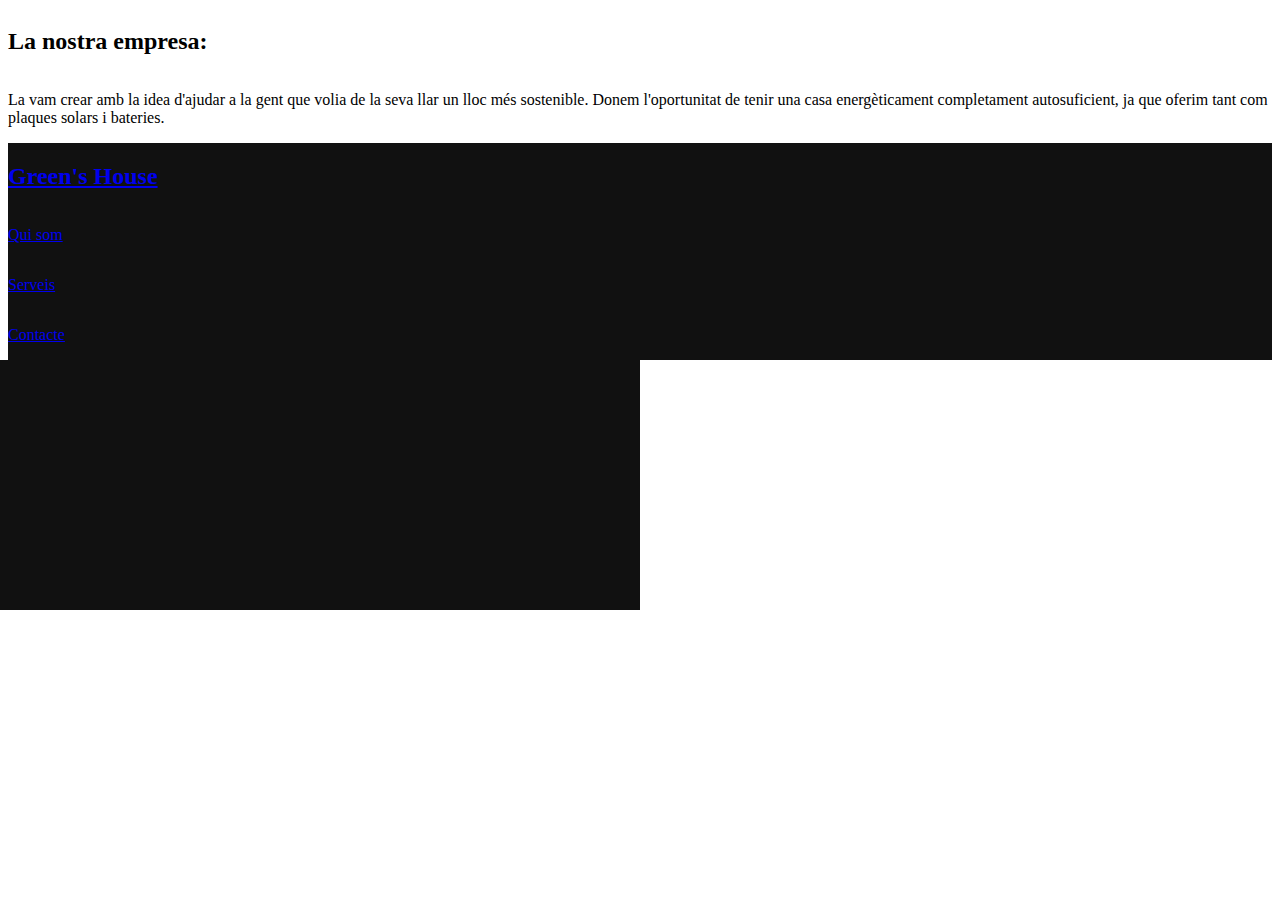
==== GreensHouse.html @ 80c8667a "Add files via upload" ====
<!DOCTYPE html>
<html>
    <head>
        <meta charset="utf-8">
        <!-- End of headStart -->
        <meta name="viewport" content="width=1190">
        <meta name="generator" content="Framer f216056">
        <title>Green's House</title>
        <meta name="description" content="Green's House. Troba informació sobre l'empresa, el que oferim i el nostre equip!">
        <link rel="icon" href="https://framerusercontent.com/sites/icons/default-favicon.v3.png">
        <!-- Open Graph / Facebook -->
        <meta property="og:type" content="website">
        <meta property="og:title" content="Green's House">
        <meta property="og:description" content="Green's House. Troba informació sobre l'empresa, el que oferim i el nostre equip!">
        <!-- Twitter -->
        <meta property="twitter:card" content="summary_large_image">
        <meta property="twitter:title" content="Green's House">
        <meta property="twitter:description" content="Green's House. Troba informació sobre l'empresa, el que oferim i el nostre equip!">    
        <link href="https://fonts.gstatic.com" rel="preconnect" crossorigin=""><link rel="canonical" href="https://ancient-knowledge-562262.framer.app/"><link rel="modulepreload" href="https://framerusercontent.com/sites/6mqhBfuTvqhaiZusRm4zBm/chunk-A4MPBTRH.mjs">
        <link rel="modulepreload" href="https://framerusercontent.com/sites/6mqhBfuTvqhaiZusRm4zBm/chunk-TUZZEO5X.mjs">
        <link rel="modulepreload" href="https://framerusercontent.com/sites/6mqhBfuTvqhaiZusRm4zBm/chunk-H655HCC6.mjs">
        <link rel="modulepreload" href="https://framerusercontent.com/sites/6mqhBfuTvqhaiZusRm4zBm/JkWkD_U8RnEzGH4OKExkWXQzh5N1L0arSv3_qp2J5ig.2FTYKJLM.mjs">
        <link rel="modulepreload" href="https://framerusercontent.com/sites/6mqhBfuTvqhaiZusRm4zBm/chunk-G6MKCITI.mjs">
        <link rel="modulepreload" href="https://framerusercontent.com/sites/6mqhBfuTvqhaiZusRm4zBm/chunk-VGVSSYD3.mjs">
        <link rel="modulepreload" href="https://framerusercontent.com/sites/6mqhBfuTvqhaiZusRm4zBm/chunk-YP32R6U7.mjs">
        <link rel="modulepreload" href="https://framerusercontent.com/sites/6mqhBfuTvqhaiZusRm4zBm/chunk-D7ODWA3N.mjs">
        <link rel="modulepreload" href="https://framerusercontent.com/sites/6mqhBfuTvqhaiZusRm4zBm/chunk-446EZW5F.mjs">
        <link rel="modulepreload" href="https://framerusercontent.com/sites/6mqhBfuTvqhaiZusRm4zBm/chunk-72Y64AMY.mjs">
        </style>
        <!-- End of headEnd -->
       <style type="text/css" data-framer-css="true"></style>
    </head>
    <body class="framer-body-augiA20Il">
        <script async="" src="https://events.framer.com/script" data-fid="35b140a938f973992a845f3810596f3abaf40a712c298d6fed7727ac7574695b"></script>
        <!-- End of bodyStart -->
        <div id="main" data-framer-hydrate-v2="{&quot;routeId&quot;:&quot;augiA20Il&quot;}" data-framer-ssr-released-at="2023-02-14T11:06:05.268Z" data-framer-page-optimized-at="2023-02-15T17:49:40.945Z"><div class="framer-DYsRN framer-pvgJB framer-9T5XM" style="display:contents"><div class="framer-72rtr7" style="min-height:100%;width:auto" tabindex="0"><div class="framer-1qumoov" style="opacity: 1; transform: perspective(1200px) translateX(0px) translateY(0px) scale(1) rotate(0deg) rotateX(0deg) rotateY(0deg) translateZ(0px);"><div style="position:absolute;pointer-events:none;user-select:none;border-radius:inherit;top:0;right:0;bottom:0;left:0" data-framer-background-image-wrapper="true"><div style="display:contents;border-radius:inherit;pointer-events:none"><img src="https://framerusercontent.com/images/TLbhMb7hiyR5cFJHYpsnbCdHL80.png" alt="" srcset="https://framerusercontent.com/images/TLbhMb7hiyR5cFJHYpsnbCdHL80.png?scale-down-to=512 512w, https://framerusercontent.com/images/TLbhMb7hiyR5cFJHYpsnbCdHL80.png 756w" sizes="calc(100vw - 594px)" style="pointer-events:none;user-select:none;display:block;width:100%;height:100%;border-radius:inherit;object-position:center;object-fit:cover;image-rendering:auto"></div></div></div><div class="framer-1p3gvyk" style="outline:none;display:flex;flex-direction:column;justify-content:center;flex-shrink:0;transform:none" data-framer-component-type="RichTextContainer"><h2 class="framer-text framer-styles-preset-1wml6uu" data-styles-preset="fVxnimdqP" style="--framer-text-alignment:left">La nostra empresa:</h2><p class="framer-text framer-styles-preset-21ogod" data-styles-preset="xZndidUCt" style="--framer-text-alignment:left">La vam crear amb la idea d'ajudar a la gent que volia de la seva llar un lloc més sostenible. Donem l'oportunitat de tenir una casa energèticament completament autosuficient, ja que oferim tant com plaques solars i bateries.</p></div><div class="framer-1ut37i5-container" id="YUjrgeKAF"><div class="framer-qwbFg framer-v-s86o6n" style="display:contents" tabindex="0"><div class="framer-s86o6n" data-framer-name="Desktop" style="background-color: rgb(17, 17, 17); height: 100%; width: 100%; opacity: 1;"><div class="framer-1qay5fm" data-framer-name="Title and Icon" style="opacity: 1;"><div class="framer-1wnmfk4" style="outline: none; display: flex; flex-direction: column; justify-content: flex-start; flex-shrink: 0; --extracted-1of0zx5:rgb(255, 255, 255); --framer-paragraph-spacing:0px; transform: none; opacity: 1;" data-framer-component-type="RichTextContainer"><h2 style="--font-selector:R0Y7SW50ZXItNzAw;--framer-font-weight:700;--framer-letter-spacing:1px;--framer-line-height:2em;--framer-text-alignment:center;--framer-text-color:var(--extracted-1of0zx5)" class="framer-text"><a class="framer-text" href="./" data-framer-page-link-current="true">Green's House</a></h2></div></div><div class="framer-13h1zww" style="outline: none; display: flex; flex-direction: column; justify-content: flex-start; flex-shrink: 0; --extracted-r6o4lv:rgb(255, 255, 255); --framer-paragraph-spacing:0px; transform: none; opacity: 1;" data-framer-component-type="RichTextContainer"><p style="--font-selector:R0Y7SW50ZXItNTAw;--framer-font-weight:500;--framer-line-height:1.5em;--framer-text-alignment:left;--framer-text-color:var(--extracted-r6o4lv)" class="framer-text"><a class="framer-text" href="./qui-som">Qui som</a></p></div><div class="framer-r7di03" style="outline: none; display: flex; flex-direction: column; justify-content: flex-start; flex-shrink: 0; --extracted-r6o4lv:rgb(255, 255, 255); --framer-paragraph-spacing:0px; transform: none; opacity: 1;" data-framer-component-type="RichTextContainer"><p style="--font-selector:R0Y7SW50ZXItNTAw;--framer-font-weight:500;--framer-line-height:1.5em;--framer-text-alignment:left;--framer-text-color:var(--extracted-r6o4lv)" class="framer-text"><a class="framer-text" href="./serveis">Serveis</a></p></div><a class="framer-jjc42p framer-16rbidf" data-framer-name="Button" style="background-color: rgb(255, 255, 255); border-radius: 8px; opacity: 1;" href="./contacte"><div class="framer-9l79g4" style="outline: none; display: flex; flex-direction: column; justify-content: flex-start; flex-shrink: 0; --extracted-r6o4lv:rgb(34, 34, 34); --framer-paragraph-spacing:0px; transform: none; opacity: 1;" data-framer-component-type="RichTextContainer"><p style="--font-selector:R0Y7SW50ZXItODAw;--framer-font-size:14px;--framer-font-weight:800;--framer-text-alignment:center;--framer-text-color:var(--extracted-r6o4lv)" class="framer-text">Contacte</p></div></a></div></div></div><div class="framer-8vfl2s-container" style="transform:translateX(-50%)"><div class="framer-bWViM framer-nKri9 framer-v-x9zumo" style="display:contents" tabindex="0"><footer class="framer-x9zumo" data-border="true" data-framer-name="Desktop" style="--border-bottom-width:0px; --border-color:rgba(0, 0, 0, 0.05); --border-left-width:0px; --border-right-width:0px; --border-style:solid; --border-top-width:1px; background-color: rgb(17, 17, 17); width: 100%; opacity: 1;"><div class="framer-1azknex" data-framer-name="Horizontal" style="opacity: 1;"><div class="framer-k2tkt2" data-framer-name="Vertical" style="opacity: 1;"><div class="framer-4x75j7" style="outline: none; display: flex; flex-direction: column; justify-content: flex-start; flex-shrink: 0; --extracted-r6o4lv:rgb(255, 255, 255); --framer-link-hover-text-color:rgba(153, 153, 153, 0.6); --framer-link-text-decoration:none; --framer-paragraph-spacing:0px; transform: none; opacity: 1;" data-framer-component-type="RichTextContainer"><p style="--font-selector:R0Y7SW50ZXItNjAw;--framer-font-weight:600;--framer-line-height:1.6em;--framer-text-alignment:left;--framer-text-color:var(--extracted-r6o4lv)" class="framer-text">Resources</p></div><div class="framer-f0rbw5" data-highlight="true" tabindex="0" style="opacity: 1;"><div class="framer-1lgevul" style="outline: none; display: flex; flex-direction: column; justify-content: flex-start; flex-shrink: 0; --extracted-r6o4lv:var(--token-ba0f8505-1870-43c0-8d4e-7d4bc5406462, rgb(153, 153, 153)); --framer-paragraph-spacing:0px; transform: none; opacity: 1;" data-framer-component-type="RichTextContainer"><p style="--font-selector:R0Y7SW50ZXItNTAw;--framer-font-weight:500;--framer-line-height:1.6em;--framer-text-alignment:left;--framer-text-color:var(--extracted-r6o4lv)" class="framer-text"><a class="framer-text framer-styles-preset-1wicq5s" data-styles-preset="ro7OPezbn" href="./qui-som">Qui Som</a></p></div><div class="framer-1h8qxki" style="outline: none; display: flex; flex-direction: column; justify-content: flex-start; flex-shrink: 0; --extracted-r6o4lv:var(--token-ba0f8505-1870-43c0-8d4e-7d4bc5406462, rgb(153, 153, 153)); --framer-paragraph-spacing:0px; transform: none; opacity: 1;" data-framer-component-type="RichTextContainer"><p style="--font-selector:R0Y7SW50ZXItNTAw;--framer-font-weight:500;--framer-line-height:1.6em;--framer-text-alignment:left;--framer-text-color:var(--extracted-r6o4lv)" class="framer-text"><a class="framer-text framer-styles-preset-1wicq5s" data-styles-preset="ro7OPezbn" href="./serveis">Serveis</a></p></div><div class="framer-3dj7u3" style="outline: none; display: flex; flex-direction: column; justify-content: flex-start; flex-shrink: 0; --extracted-r6o4lv:var(--token-ba0f8505-1870-43c0-8d4e-7d4bc5406462, rgb(153, 153, 153)); --framer-paragraph-spacing:0px; transform: none; opacity: 1;" data-framer-component-type="RichTextContainer"><p style="--font-selector:R0Y7SW50ZXItNTAw;--framer-font-weight:500;--framer-line-height:1.6em;--framer-text-alignment:left;--framer-text-color:var(--extracted-r6o4lv)" class="framer-text"><a class="framer-text framer-styles-preset-1wicq5s" data-styles-preset="ro7OPezbn" href="./contacte">Contacte</a></p></div></div></div></div><div class="framer-nqbwmq" data-border="true" data-framer-name="Copyright" data-highlight="true" style="--border-bottom-width:0px; --border-color:rgba(255, 255, 255, 0.2); --border-left-width:0px; --border-right-width:0px; --border-style:solid; --border-top-width:1px; transform: translateX(-50%); opacity: 1;" tabindex="0"><div class="framer-zdrz1u" style="outline:none;display:flex;flex-direction:column;justify-content:flex-start;flex-shrink:0;--extracted-r6o4lv:var(--token-ba0f8505-1870-43c0-8d4e-7d4bc5406462, rgb(153, 153, 153));--framer-link-hover-text-color:rgba(153, 153, 153, 0.6);--framer-link-text-decoration:none;--framer-paragraph-spacing:0px;opacity:0.23;transform:none" data-framer-component-type="RichTextContainer"><p style="--font-selector:R0Y7SW50ZXItNTAw;--framer-font-size:14px;--framer-font-weight:500;--framer-line-height:1.5em;--framer-text-alignment:left;--framer-text-color:var(--extracted-r6o4lv)" class="framer-text">© 2023 Green's House</p></div><div class="framer-1uxaev4" data-framer-name="Icons" style="opacity: 1;"><a data-framer-component-type="SVG" style="image-rendering: pixelated; flex-shrink: 0; background-size: 100% 100%; background-image: url(&quot;data:image/svg+xml;utf8,%3Csvg%20xmlns%3D%22http%3A%2F%2Fwww.w3.org%2F2000%2Fsvg%22%20xmlns%3Axlink%3D%22http%3A%2F%2Fwww.w3.org%2F1999%2Fxlink%22%20viewBox%3D%220%200%2020%2020%22%3E%3Cpath%20d%3D%22M%200%200%20L%2020%200%20L%2020%2020%20L%200%2020%20Z%22%20fill%3D%22transparent%22%3E%3C%2Fpath%3E%3Cpath%20d%3D%22M%207.5%2010%20C%207.5%208.619%208.619%207.5%2010%207.5%20C%2011.381%207.5%2012.5%208.619%2012.5%2010%20C%2012.5%2011.381%2011.381%2012.5%2010%2012.5%20C%208.619%2012.5%207.5%2011.381%207.5%2010%20Z%22%20fill%3D%22rgb (255%2C255%2C255) %22%3E%3C%2Fpath%3E%3Cpath%20d%3D%22M%2013.438%202.188%20L%206.563%202.188%20C%204.146%202.188%202.188%204.146%202.188%206.563%20L%202.188%2013.438%20C%202.188%2015.854%204.146%2017.813%206.563%2017.813%20L%2013.438%2017.813%20C%2015.854%2017.813%2017.813%2015.854%2017.813%2013.438%20L%2017.813%206.563%20C%2017.813%204.146%2015.854%202.188%2013.438%202.188%20Z%20M%2010%2013.75%20C%207.929%2013.75%206.25%2012.071%206.25%2010%20C%206.25%207.929%207.929%206.25%2010%206.25%20C%2012.071%206.25%2013.75%207.929%2013.75%2010%20C%2013.75%2012.071%2012.071%2013.75%2010%2013.75%20Z%20M%2014.063%206.875%20C%2013.545%206.875%2013.125%206.455%2013.125%205.938%20C%2013.125%205.42%2013.545%205%2014.063%205%20C%2014.58%205%2015%205.42%2015%205.938%20C%2015%206.455%2014.58%206.875%2014.063%206.875%20Z%22%20fill%3D%22rgb(255%2C255%2C255)%22%3E%3C%2Fpath%3E%3C%2Fsvg%3E&quot;); opacity: 1;" class="framer-vgymn0 framer-osti7e" href="https://www.instagram.com/greens.house/" target="_blank" rel="noreferrer noopener"></a><a data-framer-component-type="SVG" style="image-rendering: pixelated; flex-shrink: 0; background-size: 100% 100%; background-image: url(&quot;data:image/svg+xml;utf8,%3Csvg%20xmlns%3D%22http%3A%2F%2Fwww.w3.org%2F2000%2Fsvg%22%20xmlns%3Axlink%3D%22http%3A%2F%2Fwww.w3.org%2F1999%2Fxlink%22%20viewBox%3D%220%200%2020%2020%22%3E%3Cpath%20d%3D%22M%200%200%20L%2020%200%20L%2020%2020%20L%200%2020%20Z%22%20fill%3D%22transparent%22%3E%3C%2Fpath%3E%3Cpath%20d%3D%22M%2019.195%206.07%20L%2016.836%208.422%20C%2016.367%2013.883%2011.758%2018.125%206.25%2018.125%20C%205.117%2018.125%204.18%2017.945%203.469%2017.594%20C%202.898%2017.305%202.664%2017%202.602%2016.906%20C%202.497%2016.747%202.47%2016.549%202.53%2016.368%20C%202.589%2016.187%202.728%2016.043%202.906%2015.977%20C%202.922%2015.969%204.766%2015.266%205.961%2013.914%20C%205.22%2013.386%204.568%2012.743%204.031%2012.008%20C%202.961%2010.555%201.828%208.031%202.508%204.266%20C%202.551%204.038%202.716%203.852%202.938%203.781%20C%203.16%203.709%203.404%203.766%203.57%203.93%20C%203.594%203.961%206.195%206.523%209.375%207.352%20L%209.375%206.875%20C%209.381%205.874%209.785%204.917%2010.497%204.214%20C%2011.209%203.51%2012.171%203.119%2013.172%203.125%20C%2014.495%203.144%2015.711%203.856%2016.375%205%20L%2018.75%205%20C%2019.002%204.999%2019.23%205.15%2019.328%205.383%20C%2019.42%205.618%2019.368%205.886%2019.195%206.07%20Z%22%20fill%3D%22rgb(255%2C255%2C255)%22%3E%3C%2Fpath%3E%3C%2Fsvg%3E&quot;); opacity: 1;" class="framer-1dq8ki0 framer-osti7e" href="https://twitter.com/23greenshouse" target="_blank" rel="noreferrer noopener"></a></div></div></footer></div></div></div><div id="overlay"></div></div></div><div id="svg-templates" style="position: absolute; overflow: hidden; top: 0; left: 0; width: 0; height: 0">
    </div>
        <script>"use strict";var animator=(()=>{var V=Object.defineProperty;var re=Object.getOwnPropertyDescriptor;var ie=Object.getOwnPropertyNames;var ae=Object.prototype.hasOwnProperty;var se=(e,t)=>{for(var o in t)V(e,o,{get:t[o],enumerable:!0})},pe=(e,t,o,n)=>{if(t&&typeof t=="object"||typeof t=="function")for(let a of ie(t))!ae.call(e,a)&&a!==o&&V(e,a,{get:()=>t[a],enumerable:!(n=re(t,a))||n.enumerable});return e};var me=e=>pe(V({},"__esModule",{value:!0}),e);var Ie={};se(Ie,{animateAppearEffects:()=>oe,getActiveVariantHash:()=>ne,spring:()=>M,startOptimizedAppearAnimation:()=>C});var fe=["transformPerspective","x","y","z","translateX","translateY","translateZ","scale","scaleX","scaleY","rotate","rotateX","rotateY","rotateZ","skew","skewX","skewY"],X=new Set(fe);var D=(e,t,o)=>Math.min(Math.max(o,e),t);var Y=e=>e.replace(/([a-z])([A-Z])/g,"$1-$2").toLowerCase();function R(e,t){return t?e*(1e3/t):0}var I="framerAppearId",$e="data-"+Y(I);var j=function(){};var F=e=>e;var K=.001,ce=.01,Z=10,ue=.05,le=1;function q({duration:e=800,bounce:t=.25,velocity:o=0,mass:n=1}){let a,i;j(e<=Z*1e3,"Spring duration must be 10 seconds or less");let r=1-t;r=D(ue,le,r),e=D(ce,Z,e/1e3),r<1?(a=s=>{let m=s*r,c=m*e,y=m-o,u=k(s,r),l=Math.exp(-c);return K-y/u*l},i=s=>{let c=s*r*e,y=c*o+o,u=Math.pow(r,2)*Math.pow(s,2)*e,l=Math.exp(-c),x=k(Math.pow(s,2),r);return(-a(s)+K>0?-1:1)*((y-u)*l)/x}):(a=s=>{let m=Math.exp(-s*e),c=(s-o)*e+1;return-K+m*c},i=s=>{let m=Math.exp(-s*e),c=(o-s)*(e*e);return m*c});let p=5/e,f=xe(a,i,p);if(e=e*1e3,isNaN(f))return{stiffness:100,damping:10,duration:e};{let s=Math.pow(f,2)*n;return{stiffness:s,damping:r*2*Math.sqrt(n*s),duration:e}}}var de=12;function xe(e,t,o){let n=o;for(let a=1;a<de;a++)n=n-e(n)/t(n);return n}function k(e,t){return e*Math.sqrt(1-t*t)}var ge=["duration","bounce"],ye=["stiffness","damping","mass"];function G(e,t){return t.some(o=>e[o]!==void 0)}function Ae(e){let t={velocity:0,stiffness:100,damping:10,mass:1,isResolvedFromDuration:!1,...e};if(!G(e,ye)&&G(e,ge)){let o=q(e);t={...t,...o,velocity:0,mass:1},t.isResolvedFromDuration=!0}return t}var he=5;function M({keyframes:e,restDelta:t,restSpeed:o,...n}){let a=e[0],i=e[e.length-1],r={done:!1,value:a},{stiffness:p,damping:f,mass:s,velocity:m,duration:c,isResolvedFromDuration:y}=Ae(n),u=Te,l=m?-(m/1e3):0,x=f/(2*Math.sqrt(p*s));function T(){let d=i-a,g=Math.sqrt(p/s)/1e3,b=Math.abs(d)<5;if(o||(o=b?.01:2),t||(t=b?.005:.5),x<1){let A=k(g,x);u=h=>{let O=Math.exp(-x*g*h);return i-O*((l+x*g*d)/A*Math.sin(A*h)+d*Math.cos(A*h))}}else if(x===1)u=A=>i-Math.exp(-g*A)*(d+(l+g*d)*A);else{let A=g*Math.sqrt(x*x-1);u=h=>{let O=Math.exp(-x*g*h),L=Math.min(A*h,300);return i-O*((l+x*g*d)*Math.sinh(L)+A*d*Math.cosh(L))/A}}}return T(),{next:d=>{let g=u(d);if(y)r.done=d>=c;else{let b=l;if(d!==0)if(x<1){let O=Math.max(0,d-he);b=R(g-u(O),d-O)}else b=0;let A=Math.abs(b)<=o,h=Math.abs(i-g)<=t;r.done=A&&h}return r.value=r.done?i:g,r},flipTarget:()=>{l=-l,[a,i]=[i,a],T()}}}M.needsInterpolation=(e,t)=>typeof e=="string"||typeof t=="string";var Te=e=>0;var w=([e,t,o,n])=>`cubic-bezier(${e}, ${t}, ${o}, ${n})`,be={linear:"linear",ease:"ease",easeIn:"ease-in",easeOut:"ease-out",easeInOut:"ease-in-out",circIn:w([0,.65,.55,1]),circOut:w([.55,0,1,.45]),backIn:w([.31,.01,.66,-.59]),backOut:w([.33,1.53,.69,.99])};function U(e){if(e)return Array.isArray(e)?w(e):be[e]}function E(e,t,o,{delay:n=0,duration:a,repeat:i=0,repeatType:r="loop",ease:p,times:f}={}){return e.animate({[t]:o,offset:f},{delay:n,duration:a,easing:U(p),fill:"both",iterations:i+1,direction:r==="reverse"?"alternate":"normal"})}var S=(e,t)=>`${e}: ${t}`;var v=new Map;function H(e,t,o,n){let a=S(e,X.has(t)?"transform":t),i=v.get(a);if(!i)return 0;let{animation:r,startTime:p}=i,f=()=>{v.delete(a);try{r.cancel()}catch{}};if(p!==null){let s=performance.now();return n.update(()=>{o.animation&&(o.animation.currentTime=performance.now()-s)}),n.render(f),s-p||0}else return f(),0}function C(e,t,o,n,a){let i=e.dataset[I];if(!i)return;window.HandoffAppearAnimations=H;let r=S(i,t),p=E(e,t,[o[0],o[0]],{duration:1e4,ease:"linear"});v.set(r,{animation:p,startTime:null});let f=()=>{p.cancel();let s=E(e,t,o,n);document.timeline&&(s.startTime=document.timeline.currentTime),v.set(r,{animation:s,startTime:performance.now()}),a&&a(s)};p.ready?p.ready.then(f).catch(F):f()}var z=["transformPerspective","x","y","z","translateX","translateY","translateZ","scale","scaleX","scaleY","rotate","rotateX","rotateY","rotateZ","skew","skewX","skewY"],Oe={x:"translateX",y:"translateY",z:"translateZ",transformPerspective:"perspective"},Me={translateX:"px",translateY:"px",translateZ:"px",x:"px",y:"px",z:"px",perspective:"px",transformPerspective:"px",rotate:"deg",rotateX:"deg",rotateY:"deg"};function W(e,t){let o=Me[e];return!o||typeof t=="string"&&t.endsWith(o)?t:`${t}${o}`}function N(e){return z.includes(e)}var ve=(e,t)=>z.indexOf(e)-z.indexOf(t);function _({transform:e,transformKeys:t},{enableHardwareAcceleration:o=!0,allowTransformNone:n=!0},a,i){let r="";t.sort(ve);for(let p of t)r+=`${Oe[p]||p}(${e[p]}) `;return o&&!e.z&&(r+="translateZ(0)"),r=r.trim(),i?r=i(e,r):n&&a&&(r="none"),r}function B(e,t){let o=new Set(Object.keys(e));for(let n in t)o.add(n);return Array.from(o)}function $(e,t){let o=t-e.length;if(o<=0)return e;let n=new Array(o).fill(e[e.length-1]);return e.concat(n)}var J={duration:.001},P={opacity:1,scale:1,translateX:0,translateY:0,translateZ:0,x:0,y:0,z:0,rotate:0,rotateX:0,rotateY:0};function ee(e,t,o,n,a){return o.delay&&(o.delay*=1e3),o.type==="spring"?Pe(e,t,o,n,a):Se(e,t,o,n,a)}function we(e,t,o){let n={},a=0,i=0;for(let r of B(e,t)){let p=e[r]??P[r],f=t[r]??P[r];if(p===void 0||f===void 0)continue;let s=Ve(p,f,o),{duration:m,keyframes:c}=s;m===void 0||c===void 0||(m>a&&(a=m,i=c.length),n[r]=c)}return{keyframeValuesByProps:n,longestDuration:a,longestLength:i}}function Pe(e,t,o,n,a){let i={},{keyframeValuesByProps:r,longestDuration:p,longestLength:f}=we(e,t,o);if(!f)return i;let s={ease:"linear",duration:p,delay:o.delay},m=a?J:s,c={};for(let[u,l]of Object.entries(r))N(u)?c[u]=$(l,f):i[u]={keyframes:$(l,f),options:u==="opacity"?s:m};let y=te(c,n);return y&&(i.transform={keyframes:y,options:m}),i}function ke(e){let{type:t,duration:o,...n}=e;return{duration:o*1e3,...n}}function Se(e,t,o,n,a){let i=ke(o);if(!i)return;let r={},p=a?J:i,f={};for(let m of B(e,t)){let c=e[m]??P[m],y=t[m]??P[m];c===void 0||y===void 0||(N(m)?f[m]=[c,y]:r[m]={keyframes:[c,y],options:m==="opacity"?i:p})}let s=te(f,n);return s&&(r.transform={keyframes:s,options:p}),r}var Q=10;function Ve(e,t,o){let n=[e,t],a=M({...o,keyframes:n}),i={done:!1,value:n[0]},r=[],p=0;for(;!i.done&&p<1e4;)i=a.next(p),r.push(i.value),p+=Q;n=r;let f=p-Q;return{keyframes:n,duration:f,ease:"linear"}}function te(e,t){let o=[],n=Object.values(e)[0]?.length;if(!n)return;let a=Object.keys(e);for(let i=0;i<n;i++){let r={},p=!0;for(let[s,m]of Object.entries(e)){let c=m[i];p&&(p=c===void 0||c===P[s]),c!==void 0&&(r[s]=W(s,c))}let f=_({transform:r,transformKeys:a},{},p,t);o.push(f)}return o}function oe(e,t,o,n,a,i){for(let[r,p]of Object.entries(e)){let{initial:f,animate:s,transformTemplate:m,variantHash:c}=p;if(!f||!s||c&&i&&c!==i)continue;let{transition:y,...u}=s,l=ee(f,u,y,De(m,n),a);if(!l)continue;let x={},T={};for(let[d,g]of Object.entries(l))x[d]=g.keyframes,T[d]=g.options;t(`[${o}="${r}"]`,x,T)}}function De(e,t){if(!(!e||!t))return(o,n)=>e.replace(t,n)}function ne(e){return e?e.find(o=>o.mediaQuery?window.matchMedia(o.mediaQuery).matches===!0:!1)?.hash:void 0}return me(Ie);})();
    </script><script data-framer-appear-animation="reduce">
        requestAnimationFrame(() => {
            if(window.__framer_disable_appear_effects_optimization__ !== true) {
                const respectReducedMotion = true
                const reducedMotion = respectReducedMotion && window.matchMedia('(prefers-reduced-motion: reduce)').matches === true
                const breakpoints = [{"hash":"72rtr7"}]
                if (animator) {
                    const appearAnimations = {"8vfl2s":{"transformTemplate":"translateX(-50%) __Appear_Animation_Transform__"}}
                    const activeVariantHash = animator.getActiveVariantHash(breakpoints)
                    const animate = (selector, keyframesByProps, optionsByProps) => {
                        for(const [name, keyframes] of Object.entries(keyframesByProps)) {
                            const options = optionsByProps[name]
                            const animation = animator.startOptimizedAppearAnimation(document.querySelector(selector), name, keyframes, options)
                        }
                    }
                    animator.animateAppearEffects(appearAnimations, animate, "data-framer-appear-id", "__Appear_Animation_Transform__", reducedMotion, activeVariantHash)
                }
            }
        })
        </script>
        <script type="module" data-framer-bundle="" src="https://framerusercontent.com/sites/6mqhBfuTvqhaiZusRm4zBm/_script0.WWXAJ2JN.mjs"></script>
        <!-- End of bodyEnd -->
    </body>
</html>
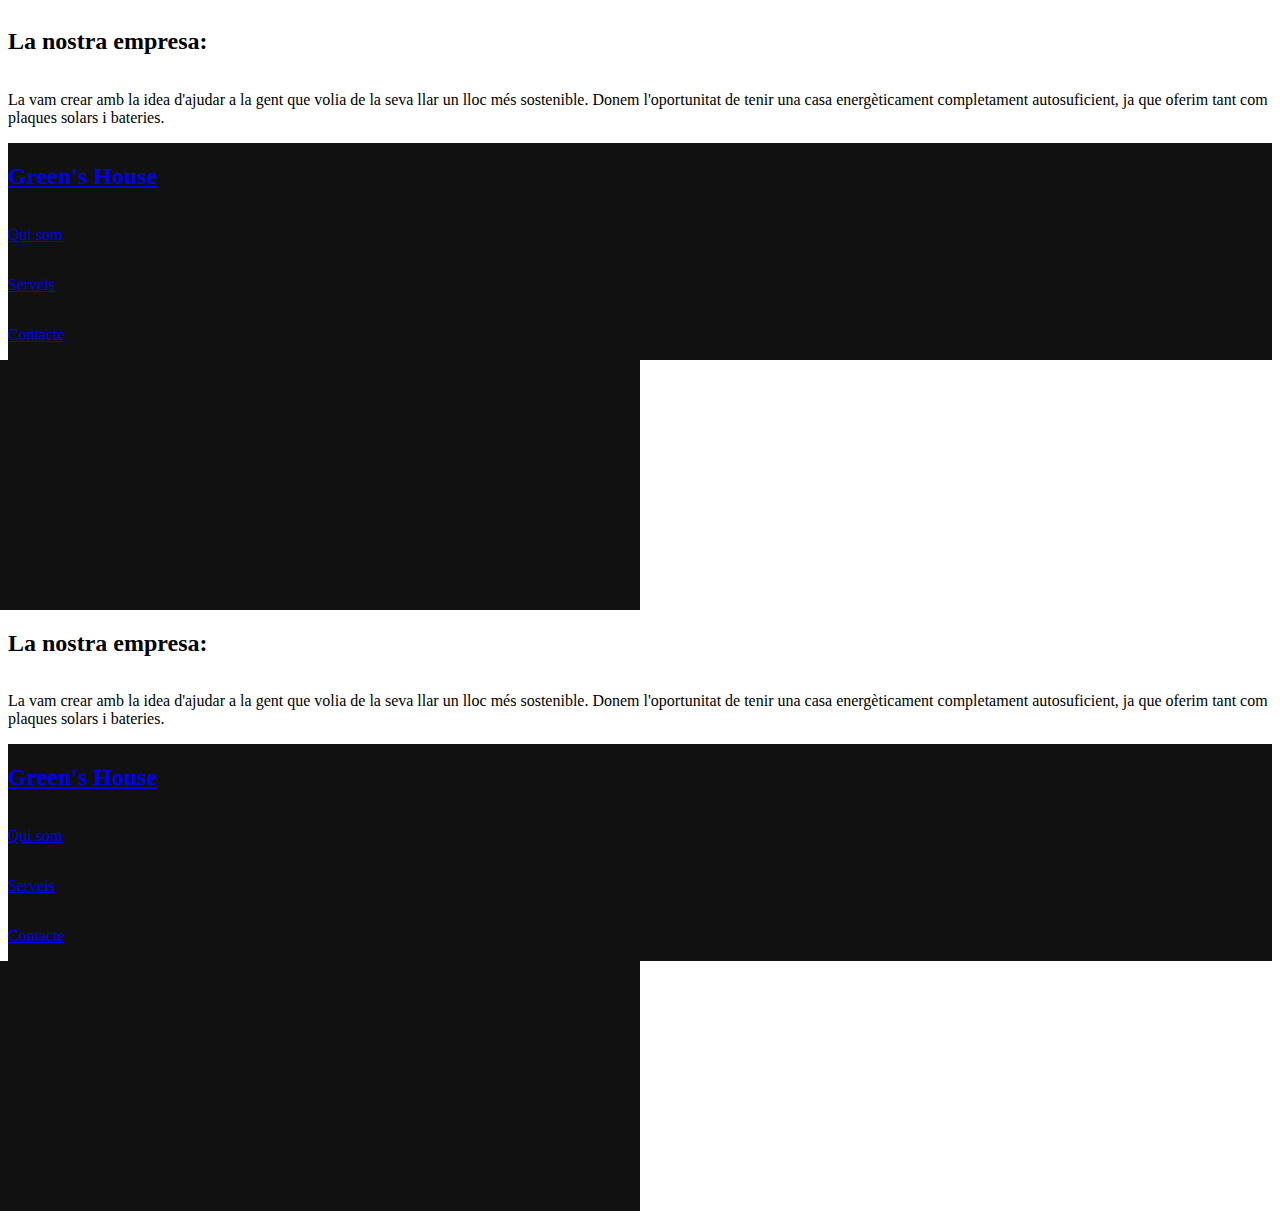
==== commit 9606f936: "Add files via upload" ====
--- a/GreensHouse.html
+++ b/GreensHouse.html
@@ -3,11 +3,11 @@
     <head>
         <meta charset="utf-8">
         <!-- End of headStart -->
-        <meta name="viewport" content="width=1190">
+        <meta name="viewport" content="width=device-width, initial-scale=1.0">
         <meta name="generator" content="Framer f216056">
         <title>Green's House</title>
         <meta name="description" content="Green's House. Troba informació sobre l'empresa, el que oferim i el nostre equip!">
-        <link rel="icon" href="https://framerusercontent.com/sites/icons/default-favicon.v3.png">
+        <link rel="icon" href="https://framerusercontent.com/images/srnTa81TF4GiXWb53diJ2qtPQ.png">
         <!-- Open Graph / Facebook -->
         <meta property="og:type" content="website">
         <meta property="og:title" content="Green's House">
@@ -30,7 +30,41 @@
         <!-- End of headEnd -->
        <style type="text/css" data-framer-css="true"></style>
     </head>
-    <body class="framer-body-augiA20Il">
+        <script async="" src="https://events.framer.com/script" data-fid="35b140a938f973992a845f3810596f3abaf40a712c298d6fed7727ac7574695b"></script>
+    
+        
+        <!-- End of bodyStart -->
+        <div id="main" data-framer-hydrate-v2="{&quot;routeId&quot;:&quot;augiA20Il&quot;}" data-framer-ssr-released-at="2023-02-14T11:06:05.268Z" data-framer-page-optimized-at="2023-02-16T18:26:38.417Z"><div class="framer-RncYp framer-pvgJB framer-9T5XM" style="display:contents"><div class="framer-72rtr7" style="min-height:100%;width:auto" tabindex="0"><div class="framer-1qumoov" style="opacity: 1; transform: perspective(1200px) translateX(0px) translateY(0px) scale(1) rotate(0deg) rotateX(0deg) rotateY(0deg) translateZ(0px);"><div style="position:absolute;pointer-events:none;user-select:none;border-radius:inherit;top:0;right:0;bottom:0;left:0" data-framer-background-image-wrapper="true"><div style="display:contents;border-radius:inherit;pointer-events:none"><img src="https://framerusercontent.com/images/srnTa81TF4GiXWb53diJ2qtPQ.png" alt="" srcset="https://framerusercontent.com/images/srnTa81TF4GiXWb53diJ2qtPQ.png?scale-down-to=512 512w, https://framerusercontent.com/images/srnTa81TF4GiXWb53diJ2qtPQ.png?scale-down-to=1024 1024w, https://framerusercontent.com/images/srnTa81TF4GiXWb53diJ2qtPQ.png 1458w" sizes="calc(100vw - 594px)" style="pointer-events:none;user-select:none;display:block;width:100%;height:100%;border-radius:inherit;object-position:center;object-fit:cover;image-rendering:auto"></div></div></div><div class="framer-1p3gvyk" style="outline:none;display:flex;flex-direction:column;justify-content:center;flex-shrink:0;transform:none" data-framer-component-type="RichTextContainer"><h2 class="framer-text framer-styles-preset-1wml6uu" data-styles-preset="fVxnimdqP" style="--framer-text-alignment:left">La nostra empresa:</h2><p class="framer-text framer-styles-preset-21ogod" data-styles-preset="xZndidUCt" style="--framer-text-alignment:left">La vam crear amb la idea d'ajudar a la gent que volia de la seva llar un lloc més sostenible. Donem l'oportunitat de tenir una casa energèticament completament autosuficient, ja que oferim tant com plaques solars i bateries.</p></div><div class="framer-1ut37i5-container" id="YUjrgeKAF"><div class="framer-3ktB1 framer-v-s86o6n" style="display:contents" tabindex="0"><div class="framer-s86o6n" data-framer-name="Desktop" style="background-color: rgb(17, 17, 17); height: 100%; width: 100%; opacity: 1;"><div class="framer-1qay5fm" data-framer-name="Title and Icon" style="opacity: 1;"><div class="framer-1wnmfk4" style="outline: none; display: flex; flex-direction: column; justify-content: flex-start; flex-shrink: 0; --extracted-1of0zx5:rgb(255, 255, 255); --framer-paragraph-spacing:0px; transform: none; opacity: 1;" data-framer-component-type="RichTextContainer"><h2 style="--font-selector:R0Y7SW50ZXItNzAw;--framer-font-weight:700;--framer-letter-spacing:1px;--framer-line-height:2em;--framer-text-alignment:center;--framer-text-color:var(--extracted-1of0zx5)" class="framer-text"><a class="framer-text" href="./" data-framer-page-link-current="true">Green's House</a></h2></div></div><div class="framer-13h1zww" style="outline: none; display: flex; flex-direction: column; justify-content: flex-start; flex-shrink: 0; --extracted-r6o4lv:rgb(255, 255, 255); --framer-paragraph-spacing:0px; transform: none; opacity: 1;" data-framer-component-type="RichTextContainer"><p style="--font-selector:R0Y7SW50ZXItNTAw;--framer-font-weight:500;--framer-line-height:1.5em;--framer-text-alignment:left;--framer-text-color:var(--extracted-r6o4lv)" class="framer-text"><a class="framer-text" href="./qui-som">Qui som</a></p></div><div class="framer-r7di03" style="outline: none; display: flex; flex-direction: column; justify-content: flex-start; flex-shrink: 0; --extracted-r6o4lv:rgb(255, 255, 255); --framer-paragraph-spacing:0px; transform: none; opacity: 1;" data-framer-component-type="RichTextContainer"><p style="--font-selector:R0Y7SW50ZXItNTAw;--framer-font-weight:500;--framer-line-height:1.5em;--framer-text-alignment:left;--framer-text-color:var(--extracted-r6o4lv)" class="framer-text"><a class="framer-text" href="./serveis">Serveis</a></p></div><a class="framer-jjc42p framer-16rbidf" data-framer-name="Button" style="background-color: rgb(255, 255, 255); opacity: 1; border-radius: 8px;" href="./contacte"><div class="framer-9l79g4" style="outline: none; display: flex; flex-direction: column; justify-content: flex-start; flex-shrink: 0; --extracted-r6o4lv:rgb(34, 34, 34); --framer-paragraph-spacing:0px; transform: none; opacity: 1;" data-framer-component-type="RichTextContainer"><p style="--font-selector:R0Y7SW50ZXItODAw;--framer-font-size:14px;--framer-font-weight:800;--framer-text-alignment:center;--framer-text-color:var(--extracted-r6o4lv)" class="framer-text">Contacte</p></div></a></div></div></div><div class="framer-8vfl2s-container" style="transform:translateX(-50%)"><div class="framer-qjqhP framer-nKri9 framer-v-x9zumo" style="display:contents" tabindex="0"><footer class="framer-x9zumo" data-border="true" data-framer-name="Desktop" style="--border-bottom-width:0px; --border-color:rgba(0, 0, 0, 0.05); --border-left-width:0px; --border-right-width:0px; --border-style:solid; --border-top-width:1px; background-color: rgb(17, 17, 17); width: 100%; opacity: 1;"><div class="framer-1azknex" data-framer-name="Horizontal" style="opacity: 1;"><div class="framer-k2tkt2" data-framer-name="Vertical" style="opacity: 1;"><div class="framer-4x75j7" style="outline: none; display: flex; flex-direction: column; justify-content: flex-start; flex-shrink: 0; --extracted-r6o4lv:rgb(255, 255, 255); --framer-link-hover-text-color:rgba(153, 153, 153, 0.6); --framer-link-text-decoration:none; --framer-paragraph-spacing:0px; transform: none; opacity: 1;" data-framer-component-type="RichTextContainer"><p style="--font-selector:R0Y7SW50ZXItNjAw;--framer-font-weight:600;--framer-line-height:1.6em;--framer-text-alignment:left;--framer-text-color:var(--extracted-r6o4lv)" class="framer-text">Resources</p></div><div class="framer-f0rbw5" data-highlight="true" tabindex="0" style="opacity: 1;"><div class="framer-1lgevul" style="outline: none; display: flex; flex-direction: column; justify-content: flex-start; flex-shrink: 0; --extracted-r6o4lv:var(--token-ba0f8505-1870-43c0-8d4e-7d4bc5406462, rgb(153, 153, 153)); --framer-paragraph-spacing:0px; transform: none; opacity: 1;" data-framer-component-type="RichTextContainer"><p style="--font-selector:R0Y7SW50ZXItNTAw;--framer-font-weight:500;--framer-line-height:1.6em;--framer-text-alignment:left;--framer-text-color:var(--extracted-r6o4lv)" class="framer-text"><a class="framer-text framer-styles-preset-1wicq5s" data-styles-preset="ro7OPezbn" href="./qui-som">Qui Som</a></p></div><div class="framer-1h8qxki" style="outline: none; display: flex; flex-direction: column; justify-content: flex-start; flex-shrink: 0; --extracted-r6o4lv:var(--token-ba0f8505-1870-43c0-8d4e-7d4bc5406462, rgb(153, 153, 153)); --framer-paragraph-spacing:0px; transform: none; opacity: 1;" data-framer-component-type="RichTextContainer"><p style="--font-selector:R0Y7SW50ZXItNTAw;--framer-font-weight:500;--framer-line-height:1.6em;--framer-text-alignment:left;--framer-text-color:var(--extracted-r6o4lv)" class="framer-text"><a class="framer-text framer-styles-preset-1wicq5s" data-styles-preset="ro7OPezbn" href="./serveis">Serveis</a></p></div><div class="framer-3dj7u3" style="outline: none; display: flex; flex-direction: column; justify-content: flex-start; flex-shrink: 0; --extracted-r6o4lv:var(--token-ba0f8505-1870-43c0-8d4e-7d4bc5406462, rgb(153, 153, 153)); --framer-paragraph-spacing:0px; transform: none; opacity: 1;" data-framer-component-type="RichTextContainer"><p style="--font-selector:R0Y7SW50ZXItNTAw;--framer-font-weight:500;--framer-line-height:1.6em;--framer-text-alignment:left;--framer-text-color:var(--extracted-r6o4lv)" class="framer-text"><a class="framer-text framer-styles-preset-1wicq5s" data-styles-preset="ro7OPezbn" href="./contacte">Contacte</a></p></div></div></div></div><div class="framer-nqbwmq" data-border="true" data-framer-name="Copyright" data-highlight="true" style="--border-bottom-width:0px; --border-color:rgba(255, 255, 255, 0.2); --border-left-width:0px; --border-right-width:0px; --border-style:solid; --border-top-width:1px; transform: translateX(-50%); opacity: 1;" tabindex="0"><div class="framer-zdrz1u" style="outline:none;display:flex;flex-direction:column;justify-content:flex-start;flex-shrink:0;--extracted-r6o4lv:var(--token-ba0f8505-1870-43c0-8d4e-7d4bc5406462, rgb(153, 153, 153));--framer-link-hover-text-color:rgba(153, 153, 153, 0.6);--framer-link-text-decoration:none;--framer-paragraph-spacing:0px;opacity:0.23;transform:none" data-framer-component-type="RichTextContainer"><p style="--font-selector:R0Y7SW50ZXItNTAw;--framer-font-size:14px;--framer-font-weight:500;--framer-line-height:1.5em;--framer-text-alignment:left;--framer-text-color:var(--extracted-r6o4lv)" class="framer-text">© 2023 Green's House</p></div><div class="framer-1uxaev4" data-framer-name="Icons" style="opacity: 1;"><a data-framer-component-type="SVG" style="image-rendering: pixelated; flex-shrink: 0; background-size: 100% 100%; background-image: url(&quot;data:image/svg+xml;utf8,%3Csvg%20xmlns%3D%22http%3A%2F%2Fwww.w3.org%2F2000%2Fsvg%22%20xmlns%3Axlink%3D%22http%3A%2F%2Fwww.w3.org%2F1999%2Fxlink%22%20viewBox%3D%220%200%2020%2020%22%3E%3Cpath%20d%3D%22M%200%200%20L%2020%200%20L%2020%2020%20L%200%2020%20Z%22%20fill%3D%22transparent%22%3E%3C%2Fpath%3E%3Cpath%20d%3D%22M%207.5%2010%20C%207.5%208.619%208.619%207.5%2010%207.5%20C%2011.381%207.5%2012.5%208.619%2012.5%2010%20C%2012.5%2011.381%2011.381%2012.5%2010%2012.5%20C%208.619%2012.5%207.5%2011.381%207.5%2010%20Z%22%20fill%3D%22rgb(255%2C255%2C255)%22%3E%3C%2Fpath%3E%3Cpath%20d%3D%22M%2013.438%202.188%20L%206.563%202.188%20C%204.146%202.188%202.188%204.146%202.188%206.563%20L%202.188%2013.438%20C%202.188%2015.854%204.146%2017.813%206.563%2017.813%20L%2013.438%2017.813%20C%2015.854%2017.813%2017.813%2015.854%2017.813%2013.438%20L%2017.813%206.563%20C%2017.813%204.146%2015.854%202.188%2013.438%202.188%20Z%20M%2010%2013.75%20C%207.929%2013.75%206.25%2012.071%206.25%2010%20C%206.25%207.929%207.929%206.25%2010%206.25%20C%2012.071%206.25%2013.75%207.929%2013.75%2010%20C%2013.75%2012.071%2012.071%2013.75%2010%2013.75%20Z%20M%2014.063%206.875%20C%2013.545%206.875%2013.125%206.455%2013.125%205.938%20C%2013.125%205.42%2013.545%205%2014.063%205%20C%2014.58%205%2015%205.42%2015%205.938%20C%2015%206.455%2014.58%206.875%2014.063%206.875%20Z%22%20fill%3D%22rgb(255%2C255%2C255)%22%3E%3C%2Fpath%3E%3C%2Fsvg%3E&quot;); opacity: 1;" class="framer-vgymn0 framer-osti7e" href="https://www.instagram.com/greens.house/" target="_blank" rel="noreferrer noopener"></a><a data-framer-component-type="SVG" style="image-rendering: pixelated; flex-shrink: 0; background-size: 100% 100%; background-image: url(&quot;data:image/svg+xml;utf8,%3Csvg%20xmlns%3D%22http%3A%2F%2Fwww.w3.org%2F2000%2Fsvg%22%20xmlns%3Axlink%3D%22http%3A%2F%2Fwww.w3.org%2F1999%2Fxlink%22%20viewBox%3D%220%200%2020%2020%22%3E%3Cpath%20d%3D%22M%200%200%20L%2020%200%20L%2020%2020%20L%200%2020%20Z%22%20fill%3D%22transparent%22%3E%3C%2Fpath%3E%3Cpath%20d%3D%22M%2019.195%206.07%20L%2016.836%208.422%20C%2016.367%2013.883%2011.758%2018.125%206.25%2018.125%20C%205.117%2018.125%204.18%2017.945%203.469%2017.594%20C%202.898%2017.305%202.664%2017%202.602%2016.906%20C%202.497%2016.747%202.47%2016.549%202.53%2016.368%20C%202.589%2016.187%202.728%2016.043%202.906%2015.977%20C%202.922%2015.969%204.766%2015.266%205.961%2013.914%20C%205.22%2013.386%204.568%2012.743%204.031%2012.008%20C%202.961%2010.555%201.828%208.031%202.508%204.266%20C%202.551%204.038%202.716%203.852%202.938%203.781%20C%203.16%203.709%203.404%203.766%203.57%203.93%20C%203.594%203.961%206.195%206.523%209.375%207.352%20L%209.375%206.875%20C%209.381%205.874%209.785%204.917%2010.497%204.214%20C%2011.209%203.51%2012.171%203.119%2013.172%203.125%20C%2014.495%203.144%2015.711%203.856%2016.375%205%20L%2018.75%205%20C%2019.002%204.999%2019.23%205.15%2019.328%205.383%20C%2019.42%205.618%2019.368%205.886%2019.195%206.07%20Z%22%20fill%3D%22rgb(255%2C255%2C255)%22%3E%3C%2Fpath%3E%3C%2Fsvg%3E&quot;); opacity: 1;" class="framer-1dq8ki0 framer-osti7e" href="https://twitter.com/23greenshouse" target="_blank" rel="noreferrer noopener"></a></div></div></footer></div></div></div><div id="overlay"></div></div></div><div id="svg-templates" style="position: absolute; overflow: hidden; top: 0; left: 0; width: 0; height: 0">
+    </div>
+        <div id="__framer-badge-container"><div class="__framer-badge" data-projection-id="1" style="opacity: 1; transform: none;"><div data-framer-generated="true" class="framer-Gxp3N framer-v-n0ccwk" tabindex="0" data-projection-id="2" style="display: contents;"><a href="https://framer.com/" title="Custom website builder for designers, agencies and startups."><div class="framer-n0ccwk" data-framer-name="Light" data-projection-id="3" style="--border-bottom-width:0px; --border-color:rgba(0, 0, 0, 0); --border-left-width:0px; --border-right-width:0px; --border-style:solid; --border-top-width:0px; background-color: rgb(255, 255, 255); cursor: pointer; border-radius: 10px; box-shadow: rgba(0, 0, 0, 0.26) 0px 0.637473px 1.14745px -1.125px, rgba(0, 0, 0, 0.24) 0px 1.93094px 3.4757px -2.25px, rgba(0, 0, 0, 0.192) 0px 5.10423px 9.18761px -3.375px, rgba(0, 0, 0, 0.03) 0px 16px 28.8px -4.5px; opacity: 1;"><div class="framer-19yaanm" data-projection-id="4" style="transform: translate(-50%, -50%); opacity: 1;"><div data-framer-component-type="SVG" class="framer-tmnpxq" tabindex="2" data-projection-id="5" style="image-rendering: pixelated; flex-shrink: 0; background-size: 100% 100%; background-image: url(&quot;data:image/svg+xml;utf8,%3Csvg%20xmlns%3D%22http%3A%2F%2Fwww.w3.org%2F2000%2Fsvg%22%20xmlns%3Axlink%3D%22http%3A%2F%2Fwww.w3.org%2F1999%2Fxlink%22%20viewBox%3D%220%200%2011%2016%22%3E%3Cpath%20d%3D%22M%2011%200%20L%2011%205.333%20L%205.5%205.333%20L%200%200%20Z%20M%200%205.333%20L%205.5%205.333%20L%2011%2010.667%20L%205.5%2010.667%20L%205.5%2016%20L%200%2010.667%20Z%22%20fill%3D%22rgb(34%2C34%2C34)%22%3E%3C%2Fpath%3E%3C%2Fsvg%3E&quot;); opacity: 1;"></div><div data-framer-component-type="SVG" class="framer-1v3cvgh" role="img" aria-label="Custom site builder" aria-describedby="svg:r1:desc" data-projection-id="6" style="image-rendering: pixelated; flex-shrink: 0; background-size: 100% 100%; background-image: url(&quot;data:image/svg+xml;utf8,%3Csvg%20xmlns%3D%22http%3A%2F%2Fwww.w3.org%2F2000%2Fsvg%22%20xmlns%3Axlink%3D%22http%3A%2F%2Fwww.w3.org%2F1999%2Fxlink%22%20viewBox%3D%220%200%2092%2011%22%3E%3Cpath%20d%3D%22M%200%200.958%20L%202.393%200.958%20L%204.92%207.255%20L%205.028%207.255%20L%207.555%200.958%20L%209.941%200.958%20L%209.941%2010.331%20L%208.066%2010.331%20L%208.066%204.232%20L%207.988%204.232%20L%205.614%2010.286%20L%204.332%2010.286%20L%201.958%204.209%20L%201.882%204.209%20L%201.882%2010.331%20L%200%2010.331%20Z%20M%2013.279%2010.463%20C%2012.874%2010.472%2012.472%2010.392%2012.1%2010.228%20C%2011.769%2010.08%2011.487%209.837%2011.289%209.529%20C%2011.08%209.181%2010.977%208.777%2010.991%208.369%20C%2010.981%208.028%2011.053%207.69%2011.202%207.384%20C%2011.337%207.125%2011.535%206.905%2011.776%206.744%20C%2012.03%206.576%2012.309%206.452%2012.602%206.378%20C%2012.922%206.293%2013.248%206.236%2013.578%206.206%20C%2013.977%206.163%2014.3%206.121%2014.545%206.083%20C%2014.732%206.065%2014.913%206.006%2015.077%205.911%20C%2015.19%205.836%2015.254%205.704%2015.246%205.567%20L%2015.246%205.54%20C%2015.26%205.286%2015.163%205.039%2014.979%204.867%20C%2014.764%204.696%2014.495%204.611%2014.223%204.629%20C%2013.933%204.614%2013.646%204.695%2013.404%204.86%20C%2013.21%205.001%2013.067%205.205%2013%205.438%20L%2011.235%205.292%20C%2011.317%204.882%2011.499%204.5%2011.765%204.182%20C%2012.038%203.859%2012.385%203.611%2012.776%203.459%20C%2013.239%203.282%2013.73%203.196%2014.225%203.206%20C%2014.599%203.206%2014.971%203.254%2015.333%203.349%20C%2015.668%203.433%2015.984%203.577%2016.268%203.776%20C%2016.54%203.964%2016.763%204.218%2016.917%204.514%20C%2017.083%204.846%2017.165%205.214%2017.156%205.586%20L%2017.156%2010.331%20L%2015.345%2010.331%20L%2015.345%209.357%20L%2015.291%209.357%20C%2015.181%209.577%2015.031%209.773%2014.848%209.935%20C%2014.65%2010.108%2014.421%2010.241%2014.174%2010.324%20C%2013.886%2010.421%2013.583%2010.468%2013.279%2010.463%20Z%20M%2013.827%209.119%20C%2014.085%209.124%2014.34%209.065%2014.57%208.947%20C%2014.776%208.841%2014.951%208.681%2015.076%208.482%20C%2015.199%208.286%2015.263%208.057%2015.261%207.823%20L%2015.261%207.073%20C%2015.184%207.12%2015.102%207.156%2015.017%207.181%20C%2014.914%207.212%2014.798%207.242%2014.669%207.267%20C%2014.541%207.293%2014.412%207.316%2014.284%207.336%20L%2013.935%207.39%20C%2013.733%207.416%2013.535%207.47%2013.347%207.55%20C%2013.194%207.611%2013.06%207.713%2012.958%207.844%20C%2012.862%207.977%2012.814%208.139%2012.819%208.303%20C%2012.806%208.542%2012.913%208.771%2013.102%208.911%20C%2013.317%209.056%2013.57%209.129%2013.827%209.119%20Z%20M%2020.986%2010.446%20C%2020.484%2010.453%2019.991%2010.308%2019.568%2010.031%20C%2019.122%209.733%2018.771%209.308%2018.557%208.809%20C%2018.297%208.183%2018.175%207.505%2018.198%206.825%20C%2018.175%206.134%2018.305%205.447%2018.579%204.815%20C%2018.795%204.322%2019.146%203.904%2019.59%203.61%20C%2020.007%203.345%2020.49%203.207%2020.981%203.211%20C%2021.314%203.199%2021.645%203.267%2021.947%203.409%20C%2022.189%203.526%2022.405%203.695%2022.579%203.903%20C%2022.725%204.079%2022.848%204.274%2022.944%204.483%20L%2023.003%204.483%20L%2023.003%200.958%20L%2024.907%200.958%20L%2024.907%2010.331%20L%2023.02%2010.331%20L%2023.02%209.2%20L%2022.939%209.2%20C%2022.84%209.41%2022.713%209.606%2022.562%209.78%20C%2022.385%209.98%2022.17%2010.141%2021.93%2010.253%20C%2021.633%2010.388%2021.311%2010.454%2020.986%2010.446%20Z%20M%2021.591%208.897%20C%2021.873%208.906%2022.149%208.814%2022.373%208.639%20C%2022.599%208.448%2022.769%208.197%2022.865%207.915%20C%2022.985%207.563%2023.042%207.192%2023.034%206.82%20C%2023.043%206.449%2022.985%206.08%2022.865%205.731%20C%2022.771%205.45%2022.6%205.202%2022.373%205.016%20C%2022.147%204.845%2021.871%204.757%2021.59%204.765%20C%2021.303%204.755%2021.023%204.848%2020.796%205.027%20C%2020.57%205.216%2020.401%205.467%2020.307%205.75%20C%2020.191%206.094%2020.134%206.456%2020.139%206.82%20C%2020.132%207.188%2020.189%207.555%2020.307%207.903%20C%2020.4%208.188%2020.569%208.442%2020.794%208.636%20C%2021.022%208.814%2021.304%208.905%2021.591%208.894%20Z%20M%2029.413%2010.469%20C%2028.777%2010.487%2028.148%2010.334%2027.588%2010.026%20C%2027.082%209.738%2026.671%209.302%2026.409%208.773%20C%2026.121%208.176%2025.979%207.515%2025.996%206.849%20C%2025.981%206.19%2026.123%205.536%2026.409%204.944%20C%2026.669%204.414%2027.073%203.971%2027.571%203.667%20C%2028.107%203.353%2028.717%203.195%2029.334%203.211%20C%2029.767%203.208%2030.197%203.282%2030.604%203.431%20C%2030.99%203.576%2031.342%203.803%2031.636%204.097%20C%2031.941%204.414%2032.176%204.794%2032.323%205.213%20C%2032.496%205.716%2032.579%206.247%2032.569%206.78%20L%2032.569%207.316%20L%2026.761%207.316%20L%2026.761%206.102%20L%2030.776%206.102%20C%2030.781%205.842%2030.719%205.584%2030.596%205.355%20C%2030.48%205.141%2030.31%204.962%2030.102%204.839%20C%2029.878%204.712%2029.625%204.648%2029.369%204.653%20C%2029.1%204.648%2028.834%204.719%2028.601%204.858%20C%2028.383%204.989%2028.202%205.177%2028.079%205.402%20C%2027.952%205.633%2027.885%205.894%2027.885%206.159%20L%2027.885%207.309%20C%2027.877%207.62%2027.942%207.929%2028.075%208.209%20C%2028.195%208.454%2028.383%208.658%2028.616%208.796%20C%2028.87%208.938%2029.156%209.009%2029.445%209%20C%2029.643%209.003%2029.84%208.972%2030.028%208.909%20C%2030.197%208.853%2030.351%208.76%2030.48%208.636%20C%2030.607%208.51%2030.705%208.357%2030.766%208.186%20L%2032.532%208.305%20C%2032.449%208.725%2032.261%209.116%2031.984%209.438%20C%2031.692%209.772%2031.326%2010.03%2030.916%2010.19%20C%2030.437%2010.38%2029.927%2010.474%2029.413%2010.469%20Z%20M%2037.324%202.395%20C%2037.053%202.401%2036.791%202.296%2036.596%202.104%20C%2036.404%201.929%2036.295%201.679%2036.295%201.416%20C%2036.295%201.153%2036.404%200.903%2036.596%200.728%20C%2037.007%200.34%2037.641%200.34%2038.052%200.728%20C%2038.245%200.902%2038.355%201.153%2038.355%201.416%20C%2038.358%201.682%2038.247%201.937%2038.052%202.113%20C%2037.856%202.303%2037.594%202.404%2037.324%202.395%20Z%20M%2036.365%2010.331%20L%2036.365%203.302%20L%2038.274%203.302%20L%2038.274%2010.331%20Z%20M%2041.516%206.274%20L%2041.516%2010.331%20L%2039.609%2010.331%20L%2039.609%203.302%20L%2041.427%203.302%20L%2041.427%204.541%20L%2041.508%204.541%20C%2041.655%204.142%2041.923%203.801%2042.275%203.569%20C%2042.665%203.321%2043.119%203.197%2043.579%203.211%20C%2044.016%203.2%2044.448%203.311%2044.829%203.531%20C%2045.186%203.747%2045.474%204.064%2045.658%204.443%20C%2045.864%204.883%2045.965%205.367%2045.953%205.855%20L%2045.953%2010.329%20L%2044.045%2010.329%20L%2044.045%206.199%20C%2044.068%205.832%2043.952%205.47%2043.722%205.189%20C%2043.487%204.939%2043.158%204.807%2042.82%204.825%20C%2042.585%204.822%2042.353%204.882%2042.146%204.997%20C%2041.949%205.111%2041.79%205.283%2041.688%205.49%20C%2041.572%205.734%2041.513%206.003%2041.516%206.274%20Z%20M%2050.044%2010.331%20L%2050.044%200.958%20L%2056.11%200.958%20L%2056.11%202.592%20L%2051.978%202.592%20L%2051.978%204.829%20L%2055.711%204.829%20L%2055.711%206.462%20L%2051.978%206.462%20L%2051.978%2010.334%20Z%20M%2057.077%2010.331%20L%2057.077%203.302%20L%2058.931%203.302%20L%2058.931%204.528%20L%2059.001%204.528%20C%2059.099%204.136%2059.321%203.788%2059.633%203.538%20C%2059.927%203.311%2060.287%203.19%2060.656%203.194%20C%2060.759%203.195%2060.862%203.201%2060.964%203.213%20C%2061.062%203.223%2061.16%203.24%2061.256%203.263%20L%2061.256%204.999%20C%2061.134%204.965%2061.009%204.941%2060.883%204.927%20C%2060.739%204.906%2060.594%204.895%2060.449%204.894%20C%2060.187%204.889%2059.929%204.953%2059.699%205.08%20C%2059.482%205.2%2059.302%205.379%2059.178%205.596%20C%2059.049%205.827%2058.983%206.089%2058.988%206.355%20L%2058.988%2010.331%20Z%20M%2063.814%2010.463%20C%2063.408%2010.472%2063.006%2010.392%2062.634%2010.228%20C%2062.302%2010.081%2062.019%209.838%2061.82%209.529%20C%2061.611%209.181%2061.507%208.777%2061.522%208.369%20C%2061.512%208.028%2061.584%207.69%2061.733%207.384%20C%2061.868%207.125%2062.066%206.905%2062.307%206.744%20C%2062.561%206.576%2062.84%206.452%2063.133%206.378%20C%2063.453%206.294%2063.779%206.236%2064.108%206.206%20C%2064.508%206.163%2064.831%206.121%2065.076%206.083%20C%2065.263%206.064%2065.445%206.006%2065.61%205.911%20C%2065.722%205.836%2065.787%205.704%2065.778%205.567%20L%2065.778%205.54%20C%2065.794%205.286%2065.696%205.038%2065.512%204.867%20C%2065.298%204.696%2065.03%204.611%2064.759%204.629%20C%2064.468%204.613%2064.18%204.694%2063.938%204.86%20C%2063.744%205.001%2063.601%205.204%2063.534%205.438%20L%2061.77%205.292%20C%2061.851%204.882%2062.032%204.5%2062.297%204.182%20C%2062.574%203.859%2062.925%203.611%2063.318%203.459%20C%2063.781%203.282%2064.273%203.196%2064.767%203.206%20C%2065.138%203.204%2065.508%203.25%2065.868%203.342%20C%2066.202%203.426%2066.519%203.571%2066.804%203.769%20C%2067.075%203.958%2067.297%204.211%2067.452%204.507%20C%2067.617%204.84%2067.698%205.211%2067.687%205.584%20L%2067.687%2010.331%20L%2065.883%2010.331%20L%2065.883%209.357%20L%2065.829%209.357%20C%2065.717%209.578%2065.563%209.774%2065.377%209.935%20C%2065.18%2010.108%2064.951%2010.241%2064.703%2010.324%20C%2064.416%2010.42%2064.116%2010.467%2063.814%2010.463%20Z%20M%2064.366%209.119%20C%2064.624%209.124%2064.879%209.065%2065.109%208.947%20C%2065.316%208.841%2065.49%208.681%2065.615%208.482%20C%2065.736%208.285%2065.799%208.056%2065.795%207.823%20L%2065.795%207.073%20C%2065.719%207.12%2065.637%207.156%2065.551%207.181%20C%2065.446%207.212%2065.332%207.242%2065.204%207.267%20C%2065.076%207.293%2064.946%207.316%2064.818%207.336%20L%2064.467%207.39%20C%2064.266%207.417%2064.069%207.47%2063.881%207.55%20C%2063.728%207.611%2063.594%207.712%2063.492%207.844%20C%2063.396%207.977%2063.347%208.139%2063.352%208.303%20C%2063.339%208.542%2063.446%208.772%2063.637%208.911%20C%2063.852%209.058%2064.108%209.13%2064.366%209.119%20Z%20M%2068.985%2010.331%20L%2068.985%203.302%20L%2070.803%203.302%20L%2070.803%204.541%20L%2070.884%204.541%20C%2071.015%204.147%2071.266%203.805%2071.602%203.567%20C%2072.336%203.091%2073.273%203.091%2074.008%203.567%20C%2074.335%203.801%2074.57%204.145%2074.672%204.54%20L%2074.742%204.54%20C%2074.882%204.138%2075.151%203.797%2075.506%203.572%20C%2075.898%203.323%2076.354%203.197%2076.817%203.209%20C%2077.401%203.186%2077.968%203.412%2078.384%203.832%20C%2078.785%204.25%2078.985%204.84%2078.985%205.602%20L%2078.985%2010.331%20L%2077.081%2010.331%20L%2077.081%205.989%20C%2077.106%205.665%2076.995%205.345%2076.776%205.109%20C%2076.57%204.913%2076.296%204.808%2076.015%204.817%20C%2075.709%204.799%2075.412%204.922%2075.204%205.152%20C%2075.001%205.4%2074.897%205.716%2074.913%206.039%20L%2074.913%2010.331%20L%2073.059%2010.331%20L%2073.059%205.947%20C%2073.075%205.644%2072.971%205.347%2072.771%205.123%20C%2072.571%204.916%2072.295%204.805%2072.011%204.817%20C%2071.81%204.813%2071.612%204.87%2071.442%204.979%20C%2071.269%205.09%2071.13%205.247%2071.039%205.433%20C%2070.935%205.647%2070.884%205.883%2070.891%206.121%20L%2070.891%2010.331%20Z%20M%2083.439%2010.469%20C%2082.802%2010.487%2082.173%2010.334%2081.612%2010.026%20C%2081.106%209.737%2080.695%209.301%2080.433%208.773%20C%2080.146%208.175%2080.005%207.515%2080.021%206.849%20C%2080.007%206.19%2080.148%205.536%2080.433%204.944%20C%2080.693%204.414%2081.097%203.971%2081.595%203.667%20C%2082.131%203.353%2082.742%203.196%2083.359%203.211%20C%2083.792%203.208%2084.222%203.282%2084.63%203.431%20C%2085.016%203.576%2085.368%203.803%2085.661%204.097%20C%2085.967%204.413%2086.201%204.794%2086.347%205.213%20C%2086.521%205.716%2086.605%206.247%2086.595%206.78%20L%2086.595%207.316%20L%2080.786%207.316%20L%2080.786%206.102%20L%2084.802%206.102%20C%2084.806%205.842%2084.744%205.584%2084.621%205.355%20C%2084.506%205.14%2084.334%204.962%2084.126%204.839%20C%2083.902%204.712%2083.649%204.647%2083.393%204.653%20C%2083.124%204.648%2082.859%204.719%2082.626%204.858%20C%2082.408%204.988%2082.227%205.176%2082.104%205.402%20C%2081.977%205.633%2081.91%205.894%2081.91%206.159%20L%2081.91%207.309%20C%2081.903%207.62%2081.968%207.929%2082.101%208.209%20C%2082.22%208.455%2082.409%208.659%2082.642%208.796%20C%2082.895%208.938%2083.181%209.009%2083.471%209%20C%2083.668%209.003%2083.865%208.973%2084.052%208.909%20C%2084.221%208.853%2084.376%208.76%2084.505%208.636%20C%2084.633%208.51%2084.73%208.356%2084.792%208.186%20L%2086.558%208.305%20C%2086.474%208.725%2086.285%209.116%2086.008%209.438%20C%2085.716%209.772%2085.351%2010.029%2084.942%2010.19%20C%2084.463%2010.38%2083.952%2010.474%2083.439%2010.469%20Z%20M%2087.654%2010.331%20L%2087.654%203.302%20L%2089.508%203.302%20L%2089.508%204.528%20L%2089.58%204.528%20C%2089.677%204.136%2089.899%203.787%2090.211%203.538%20C%2090.505%203.311%2090.865%203.19%2091.233%203.194%20C%2091.336%203.195%2091.439%203.201%2091.542%203.213%20C%2091.64%203.223%2091.737%203.24%2091.833%203.263%20L%2091.833%204.999%20C%2091.711%204.965%2091.587%204.941%2091.461%204.927%20C%2091.317%204.906%2091.173%204.895%2091.028%204.894%20C%2090.766%204.889%2090.507%204.953%2090.276%205.08%20C%2090.06%205.201%2089.88%205.379%2089.756%205.596%20C%2089.626%205.827%2089.56%206.089%2089.565%206.355%20L%2089.565%2010.331%20Z%22%20fill%3D%22rgb(35%2C31%2C32)%22%3E%3C%2Fpath%3E%3C%2Fsvg%3E&quot;); opacity: 1;"><div id="svg:r1:desc" style="clip: rect(1px, 1px, 1px, 1px); clip-path: inset(50%); height: 1px; width: 1px; margin: -1px; overflow: hidden; padding: 0px; position: absolute;">The professional custom website design builder for startups, designers and agencies.</div></div></div></div></a></div></div></div>
+    
+        <script>"use strict";var animator=(()=>{var V=Object.defineProperty;var re=Object.getOwnPropertyDescriptor;var ie=Object.getOwnPropertyNames;var ae=Object.prototype.hasOwnProperty;var se=(e,t)=>{for(var o in t)V(e,o,{get:t[o],enumerable:!0})},pe=(e,t,o,n)=>{if(t&&typeof t=="object"||typeof t=="function")for(let a of ie(t))!ae.call(e,a)&&a!==o&&V(e,a,{get:()=>t[a],enumerable:!(n=re(t,a))||n.enumerable});return e};var me=e=>pe(V({},"__esModule",{value:!0}),e);var Ie={};se(Ie,{animateAppearEffects:()=>oe,getActiveVariantHash:()=>ne,spring:()=>M,startOptimizedAppearAnimation:()=>C});var fe=["transformPerspective","x","y","z","translateX","translateY","translateZ","scale","scaleX","scaleY","rotate","rotateX","rotateY","rotateZ","skew","skewX","skewY"],X=new Set(fe);var D=(e,t,o)=>Math.min(Math.max(o,e),t);var Y=e=>e.replace(/([a-z])([A-Z])/g,"$1-$2").toLowerCase();function R(e,t){return t?e*(1e3/t):0}var I="framerAppearId",$e="data-"+Y(I);var j=function(){};var F=e=>e;var K=.001,ce=.01,Z=10,ue=.05,le=1;function q({duration:e=800,bounce:t=.25,velocity:o=0,mass:n=1}){let a,i;j(e<=Z*1e3,"Spring duration must be 10 seconds or less");let r=1-t;r=D(ue,le,r),e=D(ce,Z,e/1e3),r<1?(a=s=>{let m=s*r,c=m*e,y=m-o,u=k(s,r),l=Math.exp(-c);return K-y/u*l},i=s=>{let c=s*r*e,y=c*o+o,u=Math.pow(r,2)*Math.pow(s,2)*e,l=Math.exp(-c),x=k(Math.pow(s,2),r);return(-a(s)+K>0?-1:1)*((y-u)*l)/x}):(a=s=>{let m=Math.exp(-s*e),c=(s-o)*e+1;return-K+m*c},i=s=>{let m=Math.exp(-s*e),c=(o-s)*(e*e);return m*c});let p=5/e,f=xe(a,i,p);if(e=e*1e3,isNaN(f))return{stiffness:100,damping:10,duration:e};{let s=Math.pow(f,2)*n;return{stiffness:s,damping:r*2*Math.sqrt(n*s),duration:e}}}var de=12;function xe(e,t,o){let n=o;for(let a=1;a<de;a++)n=n-e(n)/t(n);return n}function k(e,t){return e*Math.sqrt(1-t*t)}var ge=["duration","bounce"],ye=["stiffness","damping","mass"];function G(e,t){return t.some(o=>e[o]!==void 0)}function Ae(e){let t={velocity:0,stiffness:100,damping:10,mass:1,isResolvedFromDuration:!1,...e};if(!G(e,ye)&&G(e,ge)){let o=q(e);t={...t,...o,velocity:0,mass:1},t.isResolvedFromDuration=!0}return t}var he=5;function M({keyframes:e,restDelta:t,restSpeed:o,...n}){let a=e[0],i=e[e.length-1],r={done:!1,value:a},{stiffness:p,damping:f,mass:s,velocity:m,duration:c,isResolvedFromDuration:y}=Ae(n),u=Te,l=m?-(m/1e3):0,x=f/(2*Math.sqrt(p*s));function T(){let d=i-a,g=Math.sqrt(p/s)/1e3,b=Math.abs(d)<5;if(o||(o=b?.01:2),t||(t=b?.005:.5),x<1){let A=k(g,x);u=h=>{let O=Math.exp(-x*g*h);return i-O*((l+x*g*d)/A*Math.sin(A*h)+d*Math.cos(A*h))}}else if(x===1)u=A=>i-Math.exp(-g*A)*(d+(l+g*d)*A);else{let A=g*Math.sqrt(x*x-1);u=h=>{let O=Math.exp(-x*g*h),L=Math.min(A*h,300);return i-O*((l+x*g*d)*Math.sinh(L)+A*d*Math.cosh(L))/A}}}return T(),{next:d=>{let g=u(d);if(y)r.done=d>=c;else{let b=l;if(d!==0)if(x<1){let O=Math.max(0,d-he);b=R(g-u(O),d-O)}else b=0;let A=Math.abs(b)<=o,h=Math.abs(i-g)<=t;r.done=A&&h}return r.value=r.done?i:g,r},flipTarget:()=>{l=-l,[a,i]=[i,a],T()}}}M.needsInterpolation=(e,t)=>typeof e=="string"||typeof t=="string";var Te=e=>0;var w=([e,t,o,n])=>`cubic-bezier(${e}, ${t}, ${o}, ${n})`,be={linear:"linear",ease:"ease",easeIn:"ease-in",easeOut:"ease-out",easeInOut:"ease-in-out",circIn:w([0,.65,.55,1]),circOut:w([.55,0,1,.45]),backIn:w([.31,.01,.66,-.59]),backOut:w([.33,1.53,.69,.99])};function U(e){if(e)return Array.isArray(e)?w(e):be[e]}function E(e,t,o,{delay:n=0,duration:a,repeat:i=0,repeatType:r="loop",ease:p,times:f}={}){return e.animate({[t]:o,offset:f},{delay:n,duration:a,easing:U(p),fill:"both",iterations:i+1,direction:r==="reverse"?"alternate":"normal"})}var S=(e,t)=>`${e}: ${t}`;var v=new Map;function H(e,t,o,n){let a=S(e,X.has(t)?"transform":t),i=v.get(a);if(!i)return 0;let{animation:r,startTime:p}=i,f=()=>{v.delete(a);try{r.cancel()}catch{}};if(p!==null){let s=performance.now();return n.update(()=>{o.animation&&(o.animation.currentTime=performance.now()-s)}),n.render(f),s-p||0}else return f(),0}function C(e,t,o,n,a){let i=e.dataset[I];if(!i)return;window.HandoffAppearAnimations=H;let r=S(i,t),p=E(e,t,[o[0],o[0]],{duration:1e4,ease:"linear"});v.set(r,{animation:p,startTime:null});let f=()=>{p.cancel();let s=E(e,t,o,n);document.timeline&&(s.startTime=document.timeline.currentTime),v.set(r,{animation:s,startTime:performance.now()}),a&&a(s)};p.ready?p.ready.then(f).catch(F):f()}var z=["transformPerspective","x","y","z","translateX","translateY","translateZ","scale","scaleX","scaleY","rotate","rotateX","rotateY","rotateZ","skew","skewX","skewY"],Oe={x:"translateX",y:"translateY",z:"translateZ",transformPerspective:"perspective"},Me={translateX:"px",translateY:"px",translateZ:"px",x:"px",y:"px",z:"px",perspective:"px",transformPerspective:"px",rotate:"deg",rotateX:"deg",rotateY:"deg"};function W(e,t){let o=Me[e];return!o||typeof t=="string"&&t.endsWith(o)?t:`${t}${o}`}function N(e){return z.includes(e)}var ve=(e,t)=>z.indexOf(e)-z.indexOf(t);function _({transform:e,transformKeys:t},{enableHardwareAcceleration:o=!0,allowTransformNone:n=!0},a,i){let r="";t.sort(ve);for(let p of t)r+=`${Oe[p]||p}(${e[p]}) `;return o&&!e.z&&(r+="translateZ(0)"),r=r.trim(),i?r=i(e,r):n&&a&&(r="none"),r}function B(e,t){let o=new Set(Object.keys(e));for(let n in t)o.add(n);return Array.from(o)}function $(e,t){let o=t-e.length;if(o<=0)return e;let n=new Array(o).fill(e[e.length-1]);return e.concat(n)}var J={duration:.001},P={opacity:1,scale:1,translateX:0,translateY:0,translateZ:0,x:0,y:0,z:0,rotate:0,rotateX:0,rotateY:0};function ee(e,t,o,n,a){return o.delay&&(o.delay*=1e3),o.type==="spring"?Pe(e,t,o,n,a):Se(e,t,o,n,a)}function we(e,t,o){let n={},a=0,i=0;for(let r of B(e,t)){let p=e[r]??P[r],f=t[r]??P[r];if(p===void 0||f===void 0)continue;let s=Ve(p,f,o),{duration:m,keyframes:c}=s;m===void 0||c===void 0||(m>a&&(a=m,i=c.length),n[r]=c)}return{keyframeValuesByProps:n,longestDuration:a,longestLength:i}}function Pe(e,t,o,n,a){let i={},{keyframeValuesByProps:r,longestDuration:p,longestLength:f}=we(e,t,o);if(!f)return i;let s={ease:"linear",duration:p,delay:o.delay},m=a?J:s,c={};for(let[u,l]of Object.entries(r))N(u)?c[u]=$(l,f):i[u]={keyframes:$(l,f),options:u==="opacity"?s:m};let y=te(c,n);return y&&(i.transform={keyframes:y,options:m}),i}function ke(e){let{type:t,duration:o,...n}=e;return{duration:o*1e3,...n}}function Se(e,t,o,n,a){let i=ke(o);if(!i)return;let r={},p=a?J:i,f={};for(let m of B(e,t)){let c=e[m]??P[m],y=t[m]??P[m];c===void 0||y===void 0||(N(m)?f[m]=[c,y]:r[m]={keyframes:[c,y],options:m==="opacity"?i:p})}let s=te(f,n);return s&&(r.transform={keyframes:s,options:p}),r}var Q=10;function Ve(e,t,o){let n=[e,t],a=M({...o,keyframes:n}),i={done:!1,value:n[0]},r=[],p=0;for(;!i.done&&p<1e4;)i=a.next(p),r.push(i.value),p+=Q;n=r;let f=p-Q;return{keyframes:n,duration:f,ease:"linear"}}function te(e,t){let o=[],n=Object.values(e)[0]?.length;if(!n)return;let a=Object.keys(e);for(let i=0;i<n;i++){let r={},p=!0;for(let[s,m]of Object.entries(e)){let c=m[i];p&&(p=c===void 0||c===P[s]),c!==void 0&&(r[s]=W(s,c))}let f=_({transform:r,transformKeys:a},{},p,t);o.push(f)}return o}function oe(e,t,o,n,a,i){for(let[r,p]of Object.entries(e)){let{initial:f,animate:s,transformTemplate:m,variantHash:c}=p;if(!f||!s||c&&i&&c!==i)continue;let{transition:y,...u}=s,l=ee(f,u,y,De(m,n),a);if(!l)continue;let x={},T={};for(let[d,g]of Object.entries(l))x[d]=g.keyframes,T[d]=g.options;t(`[${o}="${r}"]`,x,T)}}function De(e,t){if(!(!e||!t))return(o,n)=>e.replace(t,n)}function ne(e){return e?e.find(o=>o.mediaQuery?window.matchMedia(o.mediaQuery).matches===!0:!1)?.hash:void 0}return me(Ie);})();
+    </script><script data-framer-appear-animation="reduce">
+        requestAnimationFrame(() => {
+            if(window.__framer_disable_appear_effects_optimization__ !== true) {
+                const respectReducedMotion = true
+                const reducedMotion = respectReducedMotion && window.matchMedia('(prefers-reduced-motion: reduce)').matches === true
+                const breakpoints = [{"hash":"72rtr7"}]
+                if (animator) {
+                    const appearAnimations = {"8vfl2s":{"transformTemplate":"translateX(-50%) __Appear_Animation_Transform__"}}
+                    const activeVariantHash = animator.getActiveVariantHash(breakpoints)
+                    const animate = (selector, keyframesByProps, optionsByProps) => {
+                        for(const [name, keyframes] of Object.entries(keyframesByProps)) {
+                            const options = optionsByProps[name]
+                            const animation = animator.startOptimizedAppearAnimation(document.querySelector(selector), name, keyframes, options)
+                        }
+                    }
+                    animator.animateAppearEffects(appearAnimations, animate, "data-framer-appear-id", "__Appear_Animation_Transform__", reducedMotion, activeVariantHash)
+                }
+            }
+        })
+        </script>
+        <script type="module" data-framer-bundle="" src="https://framerusercontent.com/sites/6mqhBfuTvqhaiZusRm4zBm/_script0.KOZRKTMD.mjs"></script>
+        
+        <!-- End of bodyEnd -->
+    
+    
+    </body>
         <script async="" src="https://events.framer.com/script" data-fid="35b140a938f973992a845f3810596f3abaf40a712c298d6fed7727ac7574695b"></script>
         <!-- End of bodyStart -->
         <div id="main" data-framer-hydrate-v2="{&quot;routeId&quot;:&quot;augiA20Il&quot;}" data-framer-ssr-released-at="2023-02-14T11:06:05.268Z" data-framer-page-optimized-at="2023-02-15T17:49:40.945Z"><div class="framer-DYsRN framer-pvgJB framer-9T5XM" style="display:contents"><div class="framer-72rtr7" style="min-height:100%;width:auto" tabindex="0"><div class="framer-1qumoov" style="opacity: 1; transform: perspective(1200px) translateX(0px) translateY(0px) scale(1) rotate(0deg) rotateX(0deg) rotateY(0deg) translateZ(0px);"><div style="position:absolute;pointer-events:none;user-select:none;border-radius:inherit;top:0;right:0;bottom:0;left:0" data-framer-background-image-wrapper="true"><div style="display:contents;border-radius:inherit;pointer-events:none"><img src="https://framerusercontent.com/images/TLbhMb7hiyR5cFJHYpsnbCdHL80.png" alt="" srcset="https://framerusercontent.com/images/TLbhMb7hiyR5cFJHYpsnbCdHL80.png?scale-down-to=512 512w, https://framerusercontent.com/images/TLbhMb7hiyR5cFJHYpsnbCdHL80.png 756w" sizes="calc(100vw - 594px)" style="pointer-events:none;user-select:none;display:block;width:100%;height:100%;border-radius:inherit;object-position:center;object-fit:cover;image-rendering:auto"></div></div></div><div class="framer-1p3gvyk" style="outline:none;display:flex;flex-direction:column;justify-content:center;flex-shrink:0;transform:none" data-framer-component-type="RichTextContainer"><h2 class="framer-text framer-styles-preset-1wml6uu" data-styles-preset="fVxnimdqP" style="--framer-text-alignment:left">La nostra empresa:</h2><p class="framer-text framer-styles-preset-21ogod" data-styles-preset="xZndidUCt" style="--framer-text-alignment:left">La vam crear amb la idea d'ajudar a la gent que volia de la seva llar un lloc més sostenible. Donem l'oportunitat de tenir una casa energèticament completament autosuficient, ja que oferim tant com plaques solars i bateries.</p></div><div class="framer-1ut37i5-container" id="YUjrgeKAF"><div class="framer-qwbFg framer-v-s86o6n" style="display:contents" tabindex="0"><div class="framer-s86o6n" data-framer-name="Desktop" style="background-color: rgb(17, 17, 17); height: 100%; width: 100%; opacity: 1;"><div class="framer-1qay5fm" data-framer-name="Title and Icon" style="opacity: 1;"><div class="framer-1wnmfk4" style="outline: none; display: flex; flex-direction: column; justify-content: flex-start; flex-shrink: 0; --extracted-1of0zx5:rgb(255, 255, 255); --framer-paragraph-spacing:0px; transform: none; opacity: 1;" data-framer-component-type="RichTextContainer"><h2 style="--font-selector:R0Y7SW50ZXItNzAw;--framer-font-weight:700;--framer-letter-spacing:1px;--framer-line-height:2em;--framer-text-alignment:center;--framer-text-color:var(--extracted-1of0zx5)" class="framer-text"><a class="framer-text" href="./" data-framer-page-link-current="true">Green's House</a></h2></div></div><div class="framer-13h1zww" style="outline: none; display: flex; flex-direction: column; justify-content: flex-start; flex-shrink: 0; --extracted-r6o4lv:rgb(255, 255, 255); --framer-paragraph-spacing:0px; transform: none; opacity: 1;" data-framer-component-type="RichTextContainer"><p style="--font-selector:R0Y7SW50ZXItNTAw;--framer-font-weight:500;--framer-line-height:1.5em;--framer-text-alignment:left;--framer-text-color:var(--extracted-r6o4lv)" class="framer-text"><a class="framer-text" href="./qui-som">Qui som</a></p></div><div class="framer-r7di03" style="outline: none; display: flex; flex-direction: column; justify-content: flex-start; flex-shrink: 0; --extracted-r6o4lv:rgb(255, 255, 255); --framer-paragraph-spacing:0px; transform: none; opacity: 1;" data-framer-component-type="RichTextContainer"><p style="--font-selector:R0Y7SW50ZXItNTAw;--framer-font-weight:500;--framer-line-height:1.5em;--framer-text-alignment:left;--framer-text-color:var(--extracted-r6o4lv)" class="framer-text"><a class="framer-text" href="./serveis">Serveis</a></p></div><a class="framer-jjc42p framer-16rbidf" data-framer-name="Button" style="background-color: rgb(255, 255, 255); border-radius: 8px; opacity: 1;" href="./contacte"><div class="framer-9l79g4" style="outline: none; display: flex; flex-direction: column; justify-content: flex-start; flex-shrink: 0; --extracted-r6o4lv:rgb(34, 34, 34); --framer-paragraph-spacing:0px; transform: none; opacity: 1;" data-framer-component-type="RichTextContainer"><p style="--font-selector:R0Y7SW50ZXItODAw;--framer-font-size:14px;--framer-font-weight:800;--framer-text-alignment:center;--framer-text-color:var(--extracted-r6o4lv)" class="framer-text">Contacte</p></div></a></div></div></div><div class="framer-8vfl2s-container" style="transform:translateX(-50%)"><div class="framer-bWViM framer-nKri9 framer-v-x9zumo" style="display:contents" tabindex="0"><footer class="framer-x9zumo" data-border="true" data-framer-name="Desktop" style="--border-bottom-width:0px; --border-color:rgba(0, 0, 0, 0.05); --border-left-width:0px; --border-right-width:0px; --border-style:solid; --border-top-width:1px; background-color: rgb(17, 17, 17); width: 100%; opacity: 1;"><div class="framer-1azknex" data-framer-name="Horizontal" style="opacity: 1;"><div class="framer-k2tkt2" data-framer-name="Vertical" style="opacity: 1;"><div class="framer-4x75j7" style="outline: none; display: flex; flex-direction: column; justify-content: flex-start; flex-shrink: 0; --extracted-r6o4lv:rgb(255, 255, 255); --framer-link-hover-text-color:rgba(153, 153, 153, 0.6); --framer-link-text-decoration:none; --framer-paragraph-spacing:0px; transform: none; opacity: 1;" data-framer-component-type="RichTextContainer"><p style="--font-selector:R0Y7SW50ZXItNjAw;--framer-font-weight:600;--framer-line-height:1.6em;--framer-text-alignment:left;--framer-text-color:var(--extracted-r6o4lv)" class="framer-text">Resources</p></div><div class="framer-f0rbw5" data-highlight="true" tabindex="0" style="opacity: 1;"><div class="framer-1lgevul" style="outline: none; display: flex; flex-direction: column; justify-content: flex-start; flex-shrink: 0; --extracted-r6o4lv:var(--token-ba0f8505-1870-43c0-8d4e-7d4bc5406462, rgb(153, 153, 153)); --framer-paragraph-spacing:0px; transform: none; opacity: 1;" data-framer-component-type="RichTextContainer"><p style="--font-selector:R0Y7SW50ZXItNTAw;--framer-font-weight:500;--framer-line-height:1.6em;--framer-text-alignment:left;--framer-text-color:var(--extracted-r6o4lv)" class="framer-text"><a class="framer-text framer-styles-preset-1wicq5s" data-styles-preset="ro7OPezbn" href="./qui-som">Qui Som</a></p></div><div class="framer-1h8qxki" style="outline: none; display: flex; flex-direction: column; justify-content: flex-start; flex-shrink: 0; --extracted-r6o4lv:var(--token-ba0f8505-1870-43c0-8d4e-7d4bc5406462, rgb(153, 153, 153)); --framer-paragraph-spacing:0px; transform: none; opacity: 1;" data-framer-component-type="RichTextContainer"><p style="--font-selector:R0Y7SW50ZXItNTAw;--framer-font-weight:500;--framer-line-height:1.6em;--framer-text-alignment:left;--framer-text-color:var(--extracted-r6o4lv)" class="framer-text"><a class="framer-text framer-styles-preset-1wicq5s" data-styles-preset="ro7OPezbn" href="./serveis">Serveis</a></p></div><div class="framer-3dj7u3" style="outline: none; display: flex; flex-direction: column; justify-content: flex-start; flex-shrink: 0; --extracted-r6o4lv:var(--token-ba0f8505-1870-43c0-8d4e-7d4bc5406462, rgb(153, 153, 153)); --framer-paragraph-spacing:0px; transform: none; opacity: 1;" data-framer-component-type="RichTextContainer"><p style="--font-selector:R0Y7SW50ZXItNTAw;--framer-font-weight:500;--framer-line-height:1.6em;--framer-text-alignment:left;--framer-text-color:var(--extracted-r6o4lv)" class="framer-text"><a class="framer-text framer-styles-preset-1wicq5s" data-styles-preset="ro7OPezbn" href="./contacte">Contacte</a></p></div></div></div></div><div class="framer-nqbwmq" data-border="true" data-framer-name="Copyright" data-highlight="true" style="--border-bottom-width:0px; --border-color:rgba(255, 255, 255, 0.2); --border-left-width:0px; --border-right-width:0px; --border-style:solid; --border-top-width:1px; transform: translateX(-50%); opacity: 1;" tabindex="0"><div class="framer-zdrz1u" style="outline:none;display:flex;flex-direction:column;justify-content:flex-start;flex-shrink:0;--extracted-r6o4lv:var(--token-ba0f8505-1870-43c0-8d4e-7d4bc5406462, rgb(153, 153, 153));--framer-link-hover-text-color:rgba(153, 153, 153, 0.6);--framer-link-text-decoration:none;--framer-paragraph-spacing:0px;opacity:0.23;transform:none" data-framer-component-type="RichTextContainer"><p style="--font-selector:R0Y7SW50ZXItNTAw;--framer-font-size:14px;--framer-font-weight:500;--framer-line-height:1.5em;--framer-text-alignment:left;--framer-text-color:var(--extracted-r6o4lv)" class="framer-text">© 2023 Green's House</p></div><div class="framer-1uxaev4" data-framer-name="Icons" style="opacity: 1;"><a data-framer-component-type="SVG" style="image-rendering: pixelated; flex-shrink: 0; background-size: 100% 100%; background-image: url(&quot;data:image/svg+xml;utf8,%3Csvg%20xmlns%3D%22http%3A%2F%2Fwww.w3.org%2F2000%2Fsvg%22%20xmlns%3Axlink%3D%22http%3A%2F%2Fwww.w3.org%2F1999%2Fxlink%22%20viewBox%3D%220%200%2020%2020%22%3E%3Cpath%20d%3D%22M%200%200%20L%2020%200%20L%2020%2020%20L%200%2020%20Z%22%20fill%3D%22transparent%22%3E%3C%2Fpath%3E%3Cpath%20d%3D%22M%207.5%2010%20C%207.5%208.619%208.619%207.5%2010%207.5%20C%2011.381%207.5%2012.5%208.619%2012.5%2010%20C%2012.5%2011.381%2011.381%2012.5%2010%2012.5%20C%208.619%2012.5%207.5%2011.381%207.5%2010%20Z%22%20fill%3D%22rgb (255%2C255%2C255) %22%3E%3C%2Fpath%3E%3Cpath%20d%3D%22M%2013.438%202.188%20L%206.563%202.188%20C%204.146%202.188%202.188%204.146%202.188%206.563%20L%202.188%2013.438%20C%202.188%2015.854%204.146%2017.813%206.563%2017.813%20L%2013.438%2017.813%20C%2015.854%2017.813%2017.813%2015.854%2017.813%2013.438%20L%2017.813%206.563%20C%2017.813%204.146%2015.854%202.188%2013.438%202.188%20Z%20M%2010%2013.75%20C%207.929%2013.75%206.25%2012.071%206.25%2010%20C%206.25%207.929%207.929%206.25%2010%206.25%20C%2012.071%206.25%2013.75%207.929%2013.75%2010%20C%2013.75%2012.071%2012.071%2013.75%2010%2013.75%20Z%20M%2014.063%206.875%20C%2013.545%206.875%2013.125%206.455%2013.125%205.938%20C%2013.125%205.42%2013.545%205%2014.063%205%20C%2014.58%205%2015%205.42%2015%205.938%20C%2015%206.455%2014.58%206.875%2014.063%206.875%20Z%22%20fill%3D%22rgb(255%2C255%2C255)%22%3E%3C%2Fpath%3E%3C%2Fsvg%3E&quot;); opacity: 1;" class="framer-vgymn0 framer-osti7e" href="https://www.instagram.com/greens.house/" target="_blank" rel="noreferrer noopener"></a><a data-framer-component-type="SVG" style="image-rendering: pixelated; flex-shrink: 0; background-size: 100% 100%; background-image: url(&quot;data:image/svg+xml;utf8,%3Csvg%20xmlns%3D%22http%3A%2F%2Fwww.w3.org%2F2000%2Fsvg%22%20xmlns%3Axlink%3D%22http%3A%2F%2Fwww.w3.org%2F1999%2Fxlink%22%20viewBox%3D%220%200%2020%2020%22%3E%3Cpath%20d%3D%22M%200%200%20L%2020%200%20L%2020%2020%20L%200%2020%20Z%22%20fill%3D%22transparent%22%3E%3C%2Fpath%3E%3Cpath%20d%3D%22M%2019.195%206.07%20L%2016.836%208.422%20C%2016.367%2013.883%2011.758%2018.125%206.25%2018.125%20C%205.117%2018.125%204.18%2017.945%203.469%2017.594%20C%202.898%2017.305%202.664%2017%202.602%2016.906%20C%202.497%2016.747%202.47%2016.549%202.53%2016.368%20C%202.589%2016.187%202.728%2016.043%202.906%2015.977%20C%202.922%2015.969%204.766%2015.266%205.961%2013.914%20C%205.22%2013.386%204.568%2012.743%204.031%2012.008%20C%202.961%2010.555%201.828%208.031%202.508%204.266%20C%202.551%204.038%202.716%203.852%202.938%203.781%20C%203.16%203.709%203.404%203.766%203.57%203.93%20C%203.594%203.961%206.195%206.523%209.375%207.352%20L%209.375%206.875%20C%209.381%205.874%209.785%204.917%2010.497%204.214%20C%2011.209%203.51%2012.171%203.119%2013.172%203.125%20C%2014.495%203.144%2015.711%203.856%2016.375%205%20L%2018.75%205%20C%2019.002%204.999%2019.23%205.15%2019.328%205.383%20C%2019.42%205.618%2019.368%205.886%2019.195%206.07%20Z%22%20fill%3D%22rgb(255%2C255%2C255)%22%3E%3C%2Fpath%3E%3C%2Fsvg%3E&quot;); opacity: 1;" class="framer-1dq8ki0 framer-osti7e" href="https://twitter.com/23greenshouse" target="_blank" rel="noreferrer noopener"></a></div></div></footer></div></div></div><div id="overlay"></div></div></div><div id="svg-templates" style="position: absolute; overflow: hidden; top: 0; left: 0; width: 0; height: 0">
